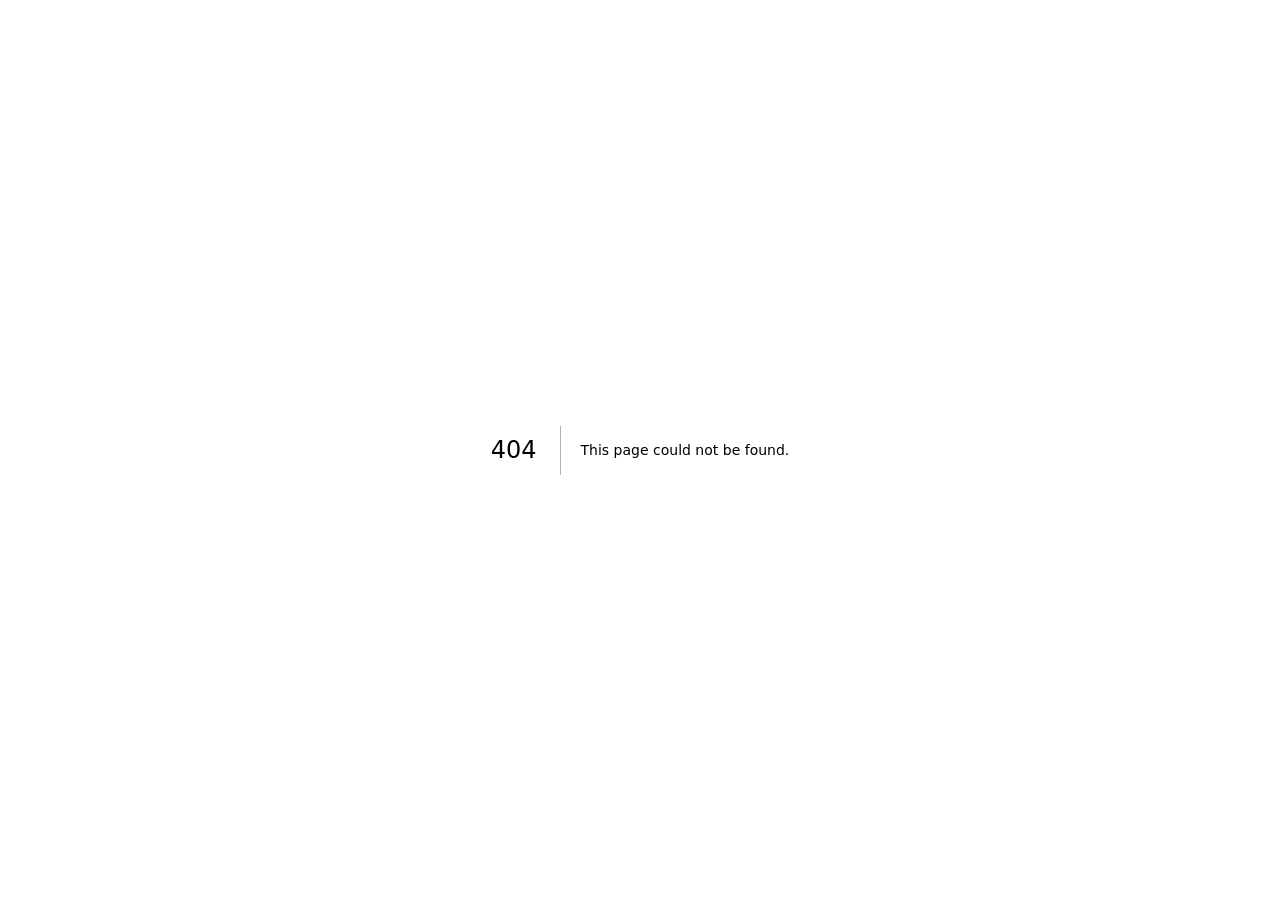
==== 404/index.html @ 69de4271 "Deploy interactive résumé" ====
<!DOCTYPE html><html lang="en" data-theme="light"><head><meta charSet="utf-8"/><meta name="viewport" content="width=device-width, initial-scale=1"/><link rel="preload" href="/_next/static/media/7b89a4fd5e90ede0-s.p.woff2" as="font" crossorigin="" type="font/woff2"/><link rel="preload" href="/_next/static/media/e4af272ccee01ff0-s.p.woff2" as="font" crossorigin="" type="font/woff2"/><link rel="stylesheet" href="/_next/static/css/f73d8d554c14982c.css" data-precedence="next"/><link rel="preload" as="script" fetchPriority="low" href="/_next/static/chunks/webpack-55fc45ac8ca52782.js"/><script src="/_next/static/chunks/fd9d1056-9f91b5e418130764.js" async=""></script><script src="/_next/static/chunks/117-70963ce3e3e3fa52.js" async=""></script><script src="/_next/static/chunks/main-app-86b498b8c8c8160e.js" async=""></script><meta name="robots" content="noindex"/><title>404: This page could not be found.</title><title>Jordan Calhoun — Solutions Engineer &amp; Full-Stack Builder</title><meta name="description" content="Jordan Calhoun builds role-based software for real businesses and takes it from the first conversation through to production."/><meta property="og:title" content="Jordan Calhoun — Solutions Engineer &amp; Full-Stack Builder"/><meta property="og:description" content="Jordan Calhoun builds role-based software for real businesses and takes it from the first conversation through to production."/><meta property="og:type" content="website"/><meta name="twitter:card" content="summary"/><meta name="twitter:title" content="Jordan Calhoun — Solutions Engineer &amp; Full-Stack Builder"/><meta name="twitter:description" content="Jordan Calhoun builds role-based software for real businesses and takes it from the first conversation through to production."/><meta name="next-size-adjust"/><script src="/_next/static/chunks/polyfills-42372ed130431b0a.js" noModule=""></script></head><body class="__variable_67a1af __variable_f367f3"><div style="font-family:system-ui,&quot;Segoe UI&quot;,Roboto,Helvetica,Arial,sans-serif,&quot;Apple Color Emoji&quot;,&quot;Segoe UI Emoji&quot;;height:100vh;text-align:center;display:flex;flex-direction:column;align-items:center;justify-content:center"><div><style>body{color:#000;background:#fff;margin:0}.next-error-h1{border-right:1px solid rgba(0,0,0,.3)}@media (prefers-color-scheme:dark){body{color:#fff;background:#000}.next-error-h1{border-right:1px solid rgba(255,255,255,.3)}}</style><h1 class="next-error-h1" style="display:inline-block;margin:0 20px 0 0;padding:0 23px 0 0;font-size:24px;font-weight:500;vertical-align:top;line-height:49px">404</h1><div style="display:inline-block"><h2 style="font-size:14px;font-weight:400;line-height:49px;margin:0">This page could not be found.</h2></div></div></div><script src="/_next/static/chunks/webpack-55fc45ac8ca52782.js" async=""></script><script>(self.__next_f=self.__next_f||[]).push([0]);self.__next_f.push([2,null])</script><script>self.__next_f.push([1,"1:HL[\"/_next/static/media/7b89a4fd5e90ede0-s.p.woff2\",\"font\",{\"crossOrigin\":\"\",\"type\":\"font/woff2\"}]\n2:HL[\"/_next/static/media/e4af272ccee01ff0-s.p.woff2\",\"font\",{\"crossOrigin\":\"\",\"type\":\"font/woff2\"}]\n3:HL[\"/_next/static/css/f73d8d554c14982c.css\",\"style\"]\n"])</script><script>self.__next_f.push([1,"4:I[2846,[],\"\"]\n6:I[4707,[],\"\"]\n7:I[6423,[],\"\"]\nd:I[1060,[],\"\"]\n8:{\"fontFamily\":\"system-ui,\\\"Segoe UI\\\",Roboto,Helvetica,Arial,sans-serif,\\\"Apple Color Emoji\\\",\\\"Segoe UI Emoji\\\"\",\"height\":\"100vh\",\"textAlign\":\"center\",\"display\":\"flex\",\"flexDirection\":\"column\",\"alignItems\":\"center\",\"justifyContent\":\"center\"}\n9:{\"display\":\"inline-block\",\"margin\":\"0 20px 0 0\",\"padding\":\"0 23px 0 0\",\"fontSize\":24,\"fontWeight\":500,\"verticalAlign\":\"top\",\"lineHeight\":\"49px\"}\na:{\"display\":\"inline-block\"}\nb:{\"fontSize\":14,\"fontWeight\":400,\"lineHeight\":\"49px\",\"margin\":0}\ne:[]\n"])</script><script>self.__next_f.push([1,"0:[\"$\",\"$L4\",null,{\"buildId\":\"U3YJPlHqftbAwOSlJdbml\",\"assetPrefix\":\"\",\"urlParts\":[\"\",\"_not-found\",\"\"],\"initialTree\":[\"\",{\"children\":[\"/_not-found\",{\"children\":[\"__PAGE__\",{}]}]},\"$undefined\",\"$undefined\",true],\"initialSeedData\":[\"\",{\"children\":[\"/_not-found\",{\"children\":[\"__PAGE__\",{},[[\"$L5\",[[\"$\",\"title\",null,{\"children\":\"404: This page could not be found.\"}],[\"$\",\"div\",null,{\"style\":{\"fontFamily\":\"system-ui,\\\"Segoe UI\\\",Roboto,Helvetica,Arial,sans-serif,\\\"Apple Color Emoji\\\",\\\"Segoe UI Emoji\\\"\",\"height\":\"100vh\",\"textAlign\":\"center\",\"display\":\"flex\",\"flexDirection\":\"column\",\"alignItems\":\"center\",\"justifyContent\":\"center\"},\"children\":[\"$\",\"div\",null,{\"children\":[[\"$\",\"style\",null,{\"dangerouslySetInnerHTML\":{\"__html\":\"body{color:#000;background:#fff;margin:0}.next-error-h1{border-right:1px solid rgba(0,0,0,.3)}@media (prefers-color-scheme:dark){body{color:#fff;background:#000}.next-error-h1{border-right:1px solid rgba(255,255,255,.3)}}\"}}],[\"$\",\"h1\",null,{\"className\":\"next-error-h1\",\"style\":{\"display\":\"inline-block\",\"margin\":\"0 20px 0 0\",\"padding\":\"0 23px 0 0\",\"fontSize\":24,\"fontWeight\":500,\"verticalAlign\":\"top\",\"lineHeight\":\"49px\"},\"children\":\"404\"}],[\"$\",\"div\",null,{\"style\":{\"display\":\"inline-block\"},\"children\":[\"$\",\"h2\",null,{\"style\":{\"fontSize\":14,\"fontWeight\":400,\"lineHeight\":\"49px\",\"margin\":0},\"children\":\"This page could not be found.\"}]}]]}]}]],null],null],null]},[null,[\"$\",\"$L6\",null,{\"parallelRouterKey\":\"children\",\"segmentPath\":[\"children\",\"/_not-found\",\"children\"],\"error\":\"$undefined\",\"errorStyles\":\"$undefined\",\"errorScripts\":\"$undefined\",\"template\":[\"$\",\"$L7\",null,{}],\"templateStyles\":\"$undefined\",\"templateScripts\":\"$undefined\",\"notFound\":\"$undefined\",\"notFoundStyles\":\"$undefined\"}]],null]},[[[[\"$\",\"link\",\"0\",{\"rel\":\"stylesheet\",\"href\":\"/_next/static/css/f73d8d554c14982c.css\",\"precedence\":\"next\",\"crossOrigin\":\"$undefined\"}]],[\"$\",\"html\",null,{\"lang\":\"en\",\"data-theme\":\"light\",\"suppressHydrationWarning\":true,\"children\":[\"$\",\"body\",null,{\"className\":\"__variable_67a1af __variable_f367f3\",\"children\":[\"$\",\"$L6\",null,{\"parallelRouterKey\":\"children\",\"segmentPath\":[\"children\"],\"error\":\"$undefined\",\"errorStyles\":\"$undefined\",\"errorScripts\":\"$undefined\",\"template\":[\"$\",\"$L7\",null,{}],\"templateStyles\":\"$undefined\",\"templateScripts\":\"$undefined\",\"notFound\":[[\"$\",\"title\",null,{\"children\":\"404: This page could not be found.\"}],[\"$\",\"div\",null,{\"style\":\"$8\",\"children\":[\"$\",\"div\",null,{\"children\":[[\"$\",\"style\",null,{\"dangerouslySetInnerHTML\":{\"__html\":\"body{color:#000;background:#fff;margin:0}.next-error-h1{border-right:1px solid rgba(0,0,0,.3)}@media (prefers-color-scheme:dark){body{color:#fff;background:#000}.next-error-h1{border-right:1px solid rgba(255,255,255,.3)}}\"}}],[\"$\",\"h1\",null,{\"className\":\"next-error-h1\",\"style\":\"$9\",\"children\":\"404\"}],[\"$\",\"div\",null,{\"style\":\"$a\",\"children\":[\"$\",\"h2\",null,{\"style\":\"$b\",\"children\":\"This page could not be found.\"}]}]]}]}]],\"notFoundStyles\":[]}]}]}]],null],null],\"couldBeIntercepted\":false,\"initialHead\":[[\"$\",\"meta\",null,{\"name\":\"robots\",\"content\":\"noindex\"}],\"$Lc\"],\"globalErrorComponent\":\"$d\",\"missingSlots\":\"$We\"}]\n"])</script><script>self.__next_f.push([1,"c:[[\"$\",\"meta\",\"0\",{\"name\":\"viewport\",\"content\":\"width=device-width, initial-scale=1\"}],[\"$\",\"meta\",\"1\",{\"charSet\":\"utf-8\"}],[\"$\",\"title\",\"2\",{\"children\":\"Jordan Calhoun — Solutions Engineer \u0026 Full-Stack Builder\"}],[\"$\",\"meta\",\"3\",{\"name\":\"description\",\"content\":\"Jordan Calhoun builds role-based software for real businesses and takes it from the first conversation through to production.\"}],[\"$\",\"meta\",\"4\",{\"property\":\"og:title\",\"content\":\"Jordan Calhoun — Solutions Engineer \u0026 Full-Stack Builder\"}],[\"$\",\"meta\",\"5\",{\"property\":\"og:description\",\"content\":\"Jordan Calhoun builds role-based software for real businesses and takes it from the first conversation through to production.\"}],[\"$\",\"meta\",\"6\",{\"property\":\"og:type\",\"content\":\"website\"}],[\"$\",\"meta\",\"7\",{\"name\":\"twitter:card\",\"content\":\"summary\"}],[\"$\",\"meta\",\"8\",{\"name\":\"twitter:title\",\"content\":\"Jordan Calhoun — Solutions Engineer \u0026 Full-Stack Builder\"}],[\"$\",\"meta\",\"9\",{\"name\":\"twitter:description\",\"content\":\"Jordan Calhoun builds role-based software for real businesses and takes it from the first conversation through to production.\"}],[\"$\",\"meta\",\"10\",{\"name\":\"next-size-adjust\"}]]\n5:null\n"])</script></body></html>
---- _next/static/css/f73d8d554c14982c.css ----
@font-face{font-family:__Cormorant_Garamond_67a1af;font-style:normal;font-weight:400;font-display:swap;src:url(/_next/static/media/393d45a2251e223a-s.woff2) format("woff2");unicode-range:u+0460-052f,u+1c80-1c8a,u+20b4,u+2de0-2dff,u+a640-a69f,u+fe2e-fe2f}@font-face{font-family:__Cormorant_Garamond_67a1af;font-style:normal;font-weight:400;font-display:swap;src:url(/_next/static/media/8715d2ed531152f4-s.woff2) format("woff2");unicode-range:u+0301,u+0400-045f,u+0490-0491,u+04b0-04b1,u+2116}@font-face{font-family:__Cormorant_Garamond_67a1af;font-style:normal;font-weight:400;font-display:swap;src:url(/_next/static/media/c48b38fe8bb532f3-s.woff2) format("woff2");unicode-range:u+0102-0103,u+0110-0111,u+0128-0129,u+0168-0169,u+01a0-01a1,u+01af-01b0,u+0300-0301,u+0303-0304,u+0308-0309,u+0323,u+0329,u+1ea0-1ef9,u+20ab}@font-face{font-family:__Cormorant_Garamond_67a1af;font-style:normal;font-weight:400;font-display:swap;src:url(/_next/static/media/48410f3df60da620-s.woff2) format("woff2");unicode-range:u+0100-02ba,u+02bd-02c5,u+02c7-02cc,u+02ce-02d7,u+02dd-02ff,u+0304,u+0308,u+0329,u+1d00-1dbf,u+1e00-1e9f,u+1ef2-1eff,u+2020,u+20a0-20ab,u+20ad-20c0,u+2113,u+2c60-2c7f,u+a720-a7ff}@font-face{font-family:__Cormorant_Garamond_67a1af;font-style:normal;font-weight:400;font-display:swap;src:url(/_next/static/media/7b89a4fd5e90ede0-s.p.woff2) format("woff2");unicode-range:u+00??,u+0131,u+0152-0153,u+02bb-02bc,u+02c6,u+02da,u+02dc,u+0304,u+0308,u+0329,u+2000-206f,u+20ac,u+2122,u+2191,u+2193,u+2212,u+2215,u+feff,u+fffd}@font-face{font-family:__Cormorant_Garamond_67a1af;font-style:normal;font-weight:500;font-display:swap;src:url(/_next/static/media/393d45a2251e223a-s.woff2) format("woff2");unicode-range:u+0460-052f,u+1c80-1c8a,u+20b4,u+2de0-2dff,u+a640-a69f,u+fe2e-fe2f}@font-face{font-family:__Cormorant_Garamond_67a1af;font-style:normal;font-weight:500;font-display:swap;src:url(/_next/static/media/8715d2ed531152f4-s.woff2) format("woff2");unicode-range:u+0301,u+0400-045f,u+0490-0491,u+04b0-04b1,u+2116}@font-face{font-family:__Cormorant_Garamond_67a1af;font-style:normal;font-weight:500;font-display:swap;src:url(/_next/static/media/c48b38fe8bb532f3-s.woff2) format("woff2");unicode-range:u+0102-0103,u+0110-0111,u+0128-0129,u+0168-0169,u+01a0-01a1,u+01af-01b0,u+0300-0301,u+0303-0304,u+0308-0309,u+0323,u+0329,u+1ea0-1ef9,u+20ab}@font-face{font-family:__Cormorant_Garamond_67a1af;font-style:normal;font-weight:500;font-display:swap;src:url(/_next/static/media/48410f3df60da620-s.woff2) format("woff2");unicode-range:u+0100-02ba,u+02bd-02c5,u+02c7-02cc,u+02ce-02d7,u+02dd-02ff,u+0304,u+0308,u+0329,u+1d00-1dbf,u+1e00-1e9f,u+1ef2-1eff,u+2020,u+20a0-20ab,u+20ad-20c0,u+2113,u+2c60-2c7f,u+a720-a7ff}@font-face{font-family:__Cormorant_Garamond_67a1af;font-style:normal;font-weight:500;font-display:swap;src:url(/_next/static/media/7b89a4fd5e90ede0-s.p.woff2) format("woff2");unicode-range:u+00??,u+0131,u+0152-0153,u+02bb-02bc,u+02c6,u+02da,u+02dc,u+0304,u+0308,u+0329,u+2000-206f,u+20ac,u+2122,u+2191,u+2193,u+2212,u+2215,u+feff,u+fffd}@font-face{font-family:__Cormorant_Garamond_67a1af;font-style:normal;font-weight:600;font-display:swap;src:url(/_next/static/media/393d45a2251e223a-s.woff2) format("woff2");unicode-range:u+0460-052f,u+1c80-1c8a,u+20b4,u+2de0-2dff,u+a640-a69f,u+fe2e-fe2f}@font-face{font-family:__Cormorant_Garamond_67a1af;font-style:normal;font-weight:600;font-display:swap;src:url(/_next/static/media/8715d2ed531152f4-s.woff2) format("woff2");unicode-range:u+0301,u+0400-045f,u+0490-0491,u+04b0-04b1,u+2116}@font-face{font-family:__Cormorant_Garamond_67a1af;font-style:normal;font-weight:600;font-display:swap;src:url(/_next/static/media/c48b38fe8bb532f3-s.woff2) format("woff2");unicode-range:u+0102-0103,u+0110-0111,u+0128-0129,u+0168-0169,u+01a0-01a1,u+01af-01b0,u+0300-0301,u+0303-0304,u+0308-0309,u+0323,u+0329,u+1ea0-1ef9,u+20ab}@font-face{font-family:__Cormorant_Garamond_67a1af;font-style:normal;font-weight:600;font-display:swap;src:url(/_next/static/media/48410f3df60da620-s.woff2) format("woff2");unicode-range:u+0100-02ba,u+02bd-02c5,u+02c7-02cc,u+02ce-02d7,u+02dd-02ff,u+0304,u+0308,u+0329,u+1d00-1dbf,u+1e00-1e9f,u+1ef2-1eff,u+2020,u+20a0-20ab,u+20ad-20c0,u+2113,u+2c60-2c7f,u+a720-a7ff}@font-face{font-family:__Cormorant_Garamond_67a1af;font-style:normal;font-weight:600;font-display:swap;src:url(/_next/static/media/7b89a4fd5e90ede0-s.p.woff2) format("woff2");unicode-range:u+00??,u+0131,u+0152-0153,u+02bb-02bc,u+02c6,u+02da,u+02dc,u+0304,u+0308,u+0329,u+2000-206f,u+20ac,u+2122,u+2191,u+2193,u+2212,u+2215,u+feff,u+fffd}@font-face{font-family:__Cormorant_Garamond_Fallback_67a1af;src:local("Times New Roman");ascent-override:95.27%;descent-override:29.59%;line-gap-override:0.00%;size-adjust:96.98%}.__className_67a1af{font-family:__Cormorant_Garamond_67a1af,__Cormorant_Garamond_Fallback_67a1af;font-style:normal}.__variable_67a1af{--font-display:"__Cormorant_Garamond_67a1af","__Cormorant_Garamond_Fallback_67a1af"}@font-face{font-family:__Inter_f367f3;font-style:normal;font-weight:100 900;font-display:swap;src:url(/_next/static/media/ba9851c3c22cd980-s.woff2) format("woff2");unicode-range:u+0460-052f,u+1c80-1c8a,u+20b4,u+2de0-2dff,u+a640-a69f,u+fe2e-fe2f}@font-face{font-family:__Inter_f367f3;font-style:normal;font-weight:100 900;font-display:swap;src:url(/_next/static/media/21350d82a1f187e9-s.woff2) format("woff2");unicode-range:u+0301,u+0400-045f,u+0490-0491,u+04b0-04b1,u+2116}@font-face{font-family:__Inter_f367f3;font-style:normal;font-weight:100 900;font-display:swap;src:url(/_next/static/media/c5fe6dc8356a8c31-s.woff2) format("woff2");unicode-range:u+1f??}@font-face{font-family:__Inter_f367f3;font-style:normal;font-weight:100 900;font-display:swap;src:url(/_next/static/media/19cfc7226ec3afaa-s.woff2) format("woff2");unicode-range:u+0370-0377,u+037a-037f,u+0384-038a,u+038c,u+038e-03a1,u+03a3-03ff}@font-face{font-family:__Inter_f367f3;font-style:normal;font-weight:100 900;font-display:swap;src:url(/_next/static/media/df0a9ae256c0569c-s.woff2) format("woff2");unicode-range:u+0102-0103,u+0110-0111,u+0128-0129,u+0168-0169,u+01a0-01a1,u+01af-01b0,u+0300-0301,u+0303-0304,u+0308-0309,u+0323,u+0329,u+1ea0-1ef9,u+20ab}@font-face{font-family:__Inter_f367f3;font-style:normal;font-weight:100 900;font-display:swap;src:url(/_next/static/media/8e9860b6e62d6359-s.woff2) format("woff2");unicode-range:u+0100-02ba,u+02bd-02c5,u+02c7-02cc,u+02ce-02d7,u+02dd-02ff,u+0304,u+0308,u+0329,u+1d00-1dbf,u+1e00-1e9f,u+1ef2-1eff,u+2020,u+20a0-20ab,u+20ad-20c0,u+2113,u+2c60-2c7f,u+a720-a7ff}@font-face{font-family:__Inter_f367f3;font-style:normal;font-weight:100 900;font-display:swap;src:url(/_next/static/media/e4af272ccee01ff0-s.p.woff2) format("woff2");unicode-range:u+00??,u+0131,u+0152-0153,u+02bb-02bc,u+02c6,u+02da,u+02dc,u+0304,u+0308,u+0329,u+2000-206f,u+20ac,u+2122,u+2191,u+2193,u+2212,u+2215,u+feff,u+fffd}@font-face{font-family:__Inter_Fallback_f367f3;src:local("Arial");ascent-override:90.49%;descent-override:22.56%;line-gap-override:0.00%;size-adjust:107.06%}.__className_f367f3{font-family:__Inter_f367f3,__Inter_Fallback_f367f3;font-style:normal}.__variable_f367f3{--font-sans:"__Inter_f367f3","__Inter_Fallback_f367f3"}:root{--font-display:Georgia,"Times New Roman",serif;--font-sans:ui-sans-serif,system-ui,sans-serif;--maxw:940px;--gutter:clamp(22px,5vw,56px)}html[data-theme=light]{--paper:#faf7f1;--raised:#fffefb;--ink:#1c1b18;--muted:#565049;--faint:#938b7f;--rule:rgba(28,27,24,.13);--rule-soft:rgba(28,27,24,.07);--accent:#8a6a3b;--accent-ink:#6e5230}html[data-theme=dark]{--paper:#14130f;--raised:#1a1814;--ink:#ece7dd;--muted:#b3aa9a;--faint:#7c7466;--rule:hsla(40,28%,90%,.15);--rule-soft:hsla(40,28%,90%,.08);--accent:#c9a86a;--accent-ink:#d8bd86}*{box-sizing:border-box}html{scroll-behavior:smooth}body{margin:0;background:var(--paper);color:var(--ink);font-family:var(--font-sans);font-size:16px;line-height:1.65;-webkit-font-smoothing:antialiased;text-rendering:optimizeLegibility;transition:background .4s ease,color .4s ease}a{color:inherit;text-decoration:none}.wrap{max-width:var(--maxw);margin:0 auto;padding:0 var(--gutter)}.eyebrow{font-size:18px;font-style:italic;letter-spacing:0;text-transform:none;color:var(--accent);margin:0 0 18px}.eyebrow,.serif{font-family:var(--font-display);font-weight:500}.reveal{opacity:0;transform:translateY(10px);animation:rise .9s cubic-bezier(.2,.7,.2,1) forwards}@keyframes rise{to{opacity:1;transform:none}}@media (prefers-reduced-motion:reduce){.reveal{animation:none;opacity:1;transform:none}html{scroll-behavior:auto}}.topbar{position:-webkit-sticky;position:sticky;top:0;z-index:60;background:color-mix(in srgb,var(--paper) 86%,transparent);-webkit-backdrop-filter:blur(10px);backdrop-filter:blur(10px);border-bottom:1px solid var(--rule-soft)}.topbar-inner{display:flex;align-items:center;justify-content:space-between;gap:16px;max-width:var(--maxw);margin:0 auto;padding:16px var(--gutter)}.brand{font-family:var(--font-display);font-size:20px;font-weight:600;letter-spacing:.01em}.brand .sep{color:var(--accent)}.topbar-actions{display:flex;align-items:center;gap:22px}.theme-toggle{cursor:pointer;background:none;border:none;color:var(--faint);font-size:12px;letter-spacing:.12em;text-transform:uppercase;padding:4px;transition:color .2s}.theme-toggle:hover{color:var(--ink)}.lensbar{display:flex;flex-wrap:wrap;align-items:baseline;gap:22px}.lens-label{font-size:11px;letter-spacing:.2em;text-transform:uppercase;color:var(--faint)}.lens-pill{position:relative;cursor:pointer;background:none;border:none;padding:2px 0;font-family:var(--font-sans);font-size:13.5px;color:var(--faint);letter-spacing:.02em;transition:color .25s}.lens-pill:hover{color:var(--muted)}.lens-pill[data-active=true]{color:var(--ink)}.lens-pill[data-active=true]:after{content:"";position:absolute;left:0;right:0;bottom:-5px;height:1.5px;background:var(--accent);border-radius:2px}.topbar .lensbar{gap:18px}.topbar .lens-pill{font-size:12.5px}section{padding:clamp(64px,9vw,104px) 0 clamp(34px,5vw,52px)}.section-kicker{font-style:italic;font-size:18px;letter-spacing:0;text-transform:none;color:var(--accent);margin:0 0 12px}.section-kicker,.section-title{font-family:var(--font-display);font-weight:500}.section-title{font-size:clamp(30px,5vw,42px);line-height:1.05;letter-spacing:-.01em;margin:0 0 14px;text-wrap:balance}.section-sub{color:var(--muted);margin:0 0 38px;max-width:60ch;font-size:16.5px}.hero{padding:clamp(70px,11vw,130px) 0 clamp(40px,7vw,70px)}.hero-name{font-size:14px;letter-spacing:.01em;color:var(--faint);margin:0 0 24px}.hero-aside{font-style:italic;font-size:clamp(16px,2vw,19px);color:var(--muted);margin:26px 0 0;max-width:52ch}.hero-aside,.hero-title{font-family:var(--font-display)}.hero-title{font-weight:500;font-size:clamp(31px,7.2vw,74px);line-height:1.04;letter-spacing:-.015em;margin:0;text-wrap:balance;overflow-wrap:break-word}.hero-title .soft{color:var(--muted);font-style:italic}.hero-lead{font-size:clamp(17px,2.2vw,20px);color:var(--muted);line-height:1.6;max-width:60ch;margin:28px 0 0}.hero-rule{height:1px;background:var(--rule);margin:40px 0 26px;max-width:320px}.hero-meta{display:flex;flex-wrap:wrap;gap:8px 26px;font-size:14px;color:var(--faint)}.hero-meta b{color:var(--ink);font-weight:500}.cta-row{display:flex;flex-wrap:wrap;gap:14px 28px;margin-top:34px}.btn,.cta-row{align-items:center}.btn{display:inline-flex;gap:9px;cursor:pointer;font-size:14px;letter-spacing:.02em;transition:color .2s,border-color .2s,background .2s,transform .15s}.btn.primary{padding:12px 24px;border:1px solid var(--ink);border-radius:2px;color:var(--paper);background:var(--ink)}.btn.primary:hover{background:var(--accent-ink);border-color:var(--accent-ink);color:#fff}.btn.ghost{padding:12px 22px;border:1px solid var(--rule);border-radius:2px;color:var(--ink)}.btn.ghost:hover{border-color:var(--ink)}.btn.text{color:var(--muted);border-bottom:1px solid var(--rule);padding-bottom:2px;border-radius:0}.btn.text:hover{color:var(--ink);border-color:var(--accent)}.skill-grid{display:grid;grid-template-columns:repeat(auto-fit,minmax(255px,1fr));grid-gap:1px;gap:1px;background:var(--rule-soft);border:1px solid var(--rule-soft)}.skill-card{background:var(--paper);padding:26px 26px 24px}.skill-card.muted h3{color:var(--faint)}.skill-card h3{font-family:var(--font-display);font-style:italic;font-size:17px;font-weight:500;letter-spacing:0;color:var(--accent);margin:0 0 14px}.chips{display:flex;flex-wrap:wrap;gap:8px 14px}.chip{font-size:14px;color:var(--muted)}.chip:before{content:"";display:inline-block;width:4px;height:4px;border-radius:50%;background:var(--accent);margin-right:9px;vertical-align:middle;opacity:.7}.proj-grid{display:grid;grid-template-columns:repeat(auto-fill,minmax(380px,1fr));grid-gap:22px;gap:22px}.proj-card{position:relative;background:var(--raised);border:1px solid var(--rule);border-radius:3px;padding:28px 28px 24px;display:flex;flex-direction:column;gap:14px;transition:border-color .25s,transform .2s,box-shadow .25s;overflow:hidden}.proj-card:before{content:"";position:absolute;top:0;left:0;right:0;height:2px;background:var(--accent);opacity:0;transition:opacity .25s}.proj-card[data-lead=true]:before{opacity:1}.proj-card[data-lead=true]{grid-column:1/-1;box-shadow:0 14px 40px rgba(28,27,24,.07)}.proj-card[data-lead=true] .proj-name{font-size:30px}@media (min-width:681px){.proj-card[data-lead=true] .proj-kicker{font-size:17px;max-width:60ch}}html[data-theme=dark] .proj-card[data-lead=true]{box-shadow:0 14px 40px rgba(0,0,0,.4)}.proj-card[data-dim=true]{opacity:.6}.proj-card:hover{border-color:var(--accent);transform:translateY(-2px)}.proj-top{display:flex;align-items:baseline;justify-content:space-between;gap:14px}.proj-name{font-weight:600;font-size:23px;line-height:1.15;letter-spacing:-.01em;margin:0}.proj-name,.proj-status{font-family:var(--font-display)}.proj-status{font-style:italic;font-size:14px;letter-spacing:0;color:var(--muted);white-space:nowrap}.proj-kicker{color:var(--muted);font-size:15px;margin:0;line-height:1.55}.proj-tags{display:flex;flex-wrap:wrap;align-items:baseline;gap:4px 0}.tag{font-size:12.5px;letter-spacing:.01em;color:var(--faint)}.tag+.tag:before{content:"·";margin:0 9px;color:var(--rule)}.tech-row .tag+.tag:before{content:"·";margin:0 8px}.proj-detail{border-top:1px solid var(--rule-soft);padding-top:18px;display:grid;grid-gap:16px;gap:16px;animation:rise .4s ease}.detail-label{font-size:10.5px;letter-spacing:.16em;text-transform:uppercase;color:var(--faint);margin-bottom:6px}.detail-text{font-size:14.5px;color:var(--ink);margin:0;line-height:1.6}.detail-text.muted{color:var(--muted)}.build-list{margin:0;padding-left:0;list-style:none;display:grid;grid-gap:9px;gap:9px}.build-list li{font-size:14.5px;color:var(--ink);line-height:1.55;padding-left:18px;position:relative}.build-list li:before{content:"";position:absolute;left:0;top:.62em;width:6px;height:1px;background:var(--accent)}.tech-row{gap:7px 8px}.proj-links,.tech-row{display:flex;flex-wrap:wrap}.proj-links{gap:18px;margin-top:2px}.proj-foot{display:flex;align-items:center;justify-content:space-between;gap:12px;margin-top:auto;padding-top:4px}.expand-btn{font-size:13px;letter-spacing:.04em;color:var(--accent-ink);background:none;border:none;cursor:pointer;padding:0;transition:color .2s}.expand-btn:hover,.link-a{color:var(--ink)}.link-a{font-size:13.5px;border-bottom:1px solid var(--accent);padding-bottom:1px;transition:color .2s}.link-a:hover{color:var(--accent-ink)}.loom-slot{border:1px dashed var(--rule);border-radius:3px;padding:16px;font-size:13px;color:var(--faint);text-align:center;font-style:italic}.proof{display:grid;grid-template-columns:repeat(auto-fit,minmax(240px,1fr));grid-gap:1px;gap:1px;background:var(--rule-soft);border:1px solid var(--rule-soft)}.proof-item{background:var(--paper);padding:20px 22px;font-size:15px;color:var(--ink)}.proof-item:before{content:"—";color:var(--accent);margin-right:10px}.sec-card{margin-top:34px;border:1px solid var(--rule);border-radius:3px;background:var(--raised);padding:30px;display:grid;grid-gap:14px;gap:14px}.sec-card h3{font-family:var(--font-display);font-weight:600;font-size:24px;margin:0}.contact-card{text-align:center;padding:clamp(40px,7vw,72px) 0 0;border-top:1px solid var(--rule)}.contact-card h2{font-family:var(--font-display);font-weight:500;font-size:clamp(28px,5vw,44px);margin:0 0 12px;letter-spacing:-.01em}.contact-card p{color:var(--muted);margin:0 0 30px;font-size:17px}.dl-row{display:flex;flex-wrap:wrap;gap:14px 18px;justify-content:center;align-items:center}footer{padding:40px 0 60px;text-align:center;color:var(--faint);font-size:13px;letter-spacing:.04em;border-top:1px solid var(--rule-soft)}@media (max-width:680px){.proj-grid{grid-template-columns:1fr}.hero-meta{gap:6px 18px}.topbar .lensbar{display:none}.topbar-actions{gap:0}}
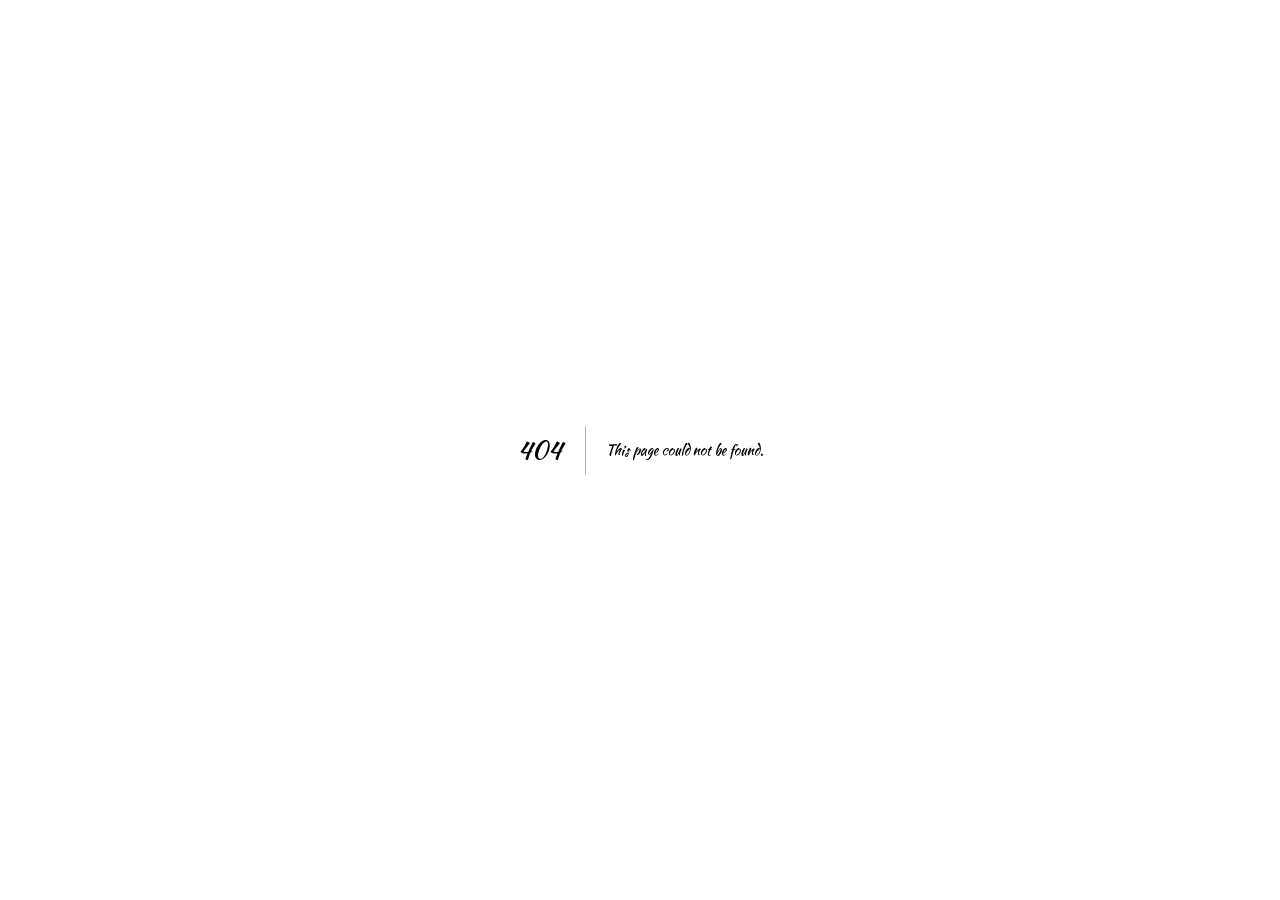
==== commit 1afe0e77: "Deploy interactive résumé" ====
--- a/404/index.html
+++ b/404/index.html
@@ -1 +1 @@
-<!DOCTYPE html><html lang="en" data-theme="light"><head><meta charSet="utf-8"/><meta name="viewport" content="width=device-width, initial-scale=1"/><link rel="preload" href="/_next/static/media/7b89a4fd5e90ede0-s.p.woff2" as="font" crossorigin="" type="font/woff2"/><link rel="preload" href="/_next/static/media/e4af272ccee01ff0-s.p.woff2" as="font" crossorigin="" type="font/woff2"/><link rel="stylesheet" href="/_next/static/css/f73d8d554c14982c.css" data-precedence="next"/><link rel="preload" as="script" fetchPriority="low" href="/_next/static/chunks/webpack-55fc45ac8ca52782.js"/><script src="/_next/static/chunks/fd9d1056-9f91b5e418130764.js" async=""></script><script src="/_next/static/chunks/117-70963ce3e3e3fa52.js" async=""></script><script src="/_next/static/chunks/main-app-86b498b8c8c8160e.js" async=""></script><meta name="robots" content="noindex"/><title>404: This page could not be found.</title><title>Jordan Calhoun — Solutions Engineer &amp; Full-Stack Builder</title><meta name="description" content="Jordan Calhoun builds role-based software for real businesses and takes it from the first conversation through to production."/><meta property="og:title" content="Jordan Calhoun — Solutions Engineer &amp; Full-Stack Builder"/><meta property="og:description" content="Jordan Calhoun builds role-based software for real businesses and takes it from the first conversation through to production."/><meta property="og:type" content="website"/><meta name="twitter:card" content="summary"/><meta name="twitter:title" content="Jordan Calhoun — Solutions Engineer &amp; Full-Stack Builder"/><meta name="twitter:description" content="Jordan Calhoun builds role-based software for real businesses and takes it from the first conversation through to production."/><meta name="next-size-adjust"/><script src="/_next/static/chunks/polyfills-42372ed130431b0a.js" noModule=""></script></head><body class="__variable_67a1af __variable_f367f3"><div style="font-family:system-ui,&quot;Segoe UI&quot;,Roboto,Helvetica,Arial,sans-serif,&quot;Apple Color Emoji&quot;,&quot;Segoe UI Emoji&quot;;height:100vh;text-align:center;display:flex;flex-direction:column;align-items:center;justify-content:center"><div><style>body{color:#000;background:#fff;margin:0}.next-error-h1{border-right:1px solid rgba(0,0,0,.3)}@media (prefers-color-scheme:dark){body{color:#fff;background:#000}.next-error-h1{border-right:1px solid rgba(255,255,255,.3)}}</style><h1 class="next-error-h1" style="display:inline-block;margin:0 20px 0 0;padding:0 23px 0 0;font-size:24px;font-weight:500;vertical-align:top;line-height:49px">404</h1><div style="display:inline-block"><h2 style="font-size:14px;font-weight:400;line-height:49px;margin:0">This page could not be found.</h2></div></div></div><script src="/_next/static/chunks/webpack-55fc45ac8ca52782.js" async=""></script><script>(self.__next_f=self.__next_f||[]).push([0]);self.__next_f.push([2,null])</script><script>self.__next_f.push([1,"1:HL[\"/_next/static/media/7b89a4fd5e90ede0-s.p.woff2\",\"font\",{\"crossOrigin\":\"\",\"type\":\"font/woff2\"}]\n2:HL[\"/_next/static/media/e4af272ccee01ff0-s.p.woff2\",\"font\",{\"crossOrigin\":\"\",\"type\":\"font/woff2\"}]\n3:HL[\"/_next/static/css/f73d8d554c14982c.css\",\"style\"]\n"])</script><script>self.__next_f.push([1,"4:I[2846,[],\"\"]\n6:I[4707,[],\"\"]\n7:I[6423,[],\"\"]\nd:I[1060,[],\"\"]\n8:{\"fontFamily\":\"system-ui,\\\"Segoe UI\\\",Roboto,Helvetica,Arial,sans-serif,\\\"Apple Color Emoji\\\",\\\"Segoe UI Emoji\\\"\",\"height\":\"100vh\",\"textAlign\":\"center\",\"display\":\"flex\",\"flexDirection\":\"column\",\"alignItems\":\"center\",\"justifyContent\":\"center\"}\n9:{\"display\":\"inline-block\",\"margin\":\"0 20px 0 0\",\"padding\":\"0 23px 0 0\",\"fontSize\":24,\"fontWeight\":500,\"verticalAlign\":\"top\",\"lineHeight\":\"49px\"}\na:{\"display\":\"inline-block\"}\nb:{\"fontSize\":14,\"fontWeight\":400,\"lineHeight\":\"49px\",\"margin\":0}\ne:[]\n"])</script><script>self.__next_f.push([1,"0:[\"$\",\"$L4\",null,{\"buildId\":\"U3YJPlHqftbAwOSlJdbml\",\"assetPrefix\":\"\",\"urlParts\":[\"\",\"_not-found\",\"\"],\"initialTree\":[\"\",{\"children\":[\"/_not-found\",{\"children\":[\"__PAGE__\",{}]}]},\"$undefined\",\"$undefined\",true],\"initialSeedData\":[\"\",{\"children\":[\"/_not-found\",{\"children\":[\"__PAGE__\",{},[[\"$L5\",[[\"$\",\"title\",null,{\"children\":\"404: This page could not be found.\"}],[\"$\",\"div\",null,{\"style\":{\"fontFamily\":\"system-ui,\\\"Segoe UI\\\",Roboto,Helvetica,Arial,sans-serif,\\\"Apple Color Emoji\\\",\\\"Segoe UI Emoji\\\"\",\"height\":\"100vh\",\"textAlign\":\"center\",\"display\":\"flex\",\"flexDirection\":\"column\",\"alignItems\":\"center\",\"justifyContent\":\"center\"},\"children\":[\"$\",\"div\",null,{\"children\":[[\"$\",\"style\",null,{\"dangerouslySetInnerHTML\":{\"__html\":\"body{color:#000;background:#fff;margin:0}.next-error-h1{border-right:1px solid rgba(0,0,0,.3)}@media (prefers-color-scheme:dark){body{color:#fff;background:#000}.next-error-h1{border-right:1px solid rgba(255,255,255,.3)}}\"}}],[\"$\",\"h1\",null,{\"className\":\"next-error-h1\",\"style\":{\"display\":\"inline-block\",\"margin\":\"0 20px 0 0\",\"padding\":\"0 23px 0 0\",\"fontSize\":24,\"fontWeight\":500,\"verticalAlign\":\"top\",\"lineHeight\":\"49px\"},\"children\":\"404\"}],[\"$\",\"div\",null,{\"style\":{\"display\":\"inline-block\"},\"children\":[\"$\",\"h2\",null,{\"style\":{\"fontSize\":14,\"fontWeight\":400,\"lineHeight\":\"49px\",\"margin\":0},\"children\":\"This page could not be found.\"}]}]]}]}]],null],null],null]},[null,[\"$\",\"$L6\",null,{\"parallelRouterKey\":\"children\",\"segmentPath\":[\"children\",\"/_not-found\",\"children\"],\"error\":\"$undefined\",\"errorStyles\":\"$undefined\",\"errorScripts\":\"$undefined\",\"template\":[\"$\",\"$L7\",null,{}],\"templateStyles\":\"$undefined\",\"templateScripts\":\"$undefined\",\"notFound\":\"$undefined\",\"notFoundStyles\":\"$undefined\"}]],null]},[[[[\"$\",\"link\",\"0\",{\"rel\":\"stylesheet\",\"href\":\"/_next/static/css/f73d8d554c14982c.css\",\"precedence\":\"next\",\"crossOrigin\":\"$undefined\"}]],[\"$\",\"html\",null,{\"lang\":\"en\",\"data-theme\":\"light\",\"suppressHydrationWarning\":true,\"children\":[\"$\",\"body\",null,{\"className\":\"__variable_67a1af __variable_f367f3\",\"children\":[\"$\",\"$L6\",null,{\"parallelRouterKey\":\"children\",\"segmentPath\":[\"children\"],\"error\":\"$undefined\",\"errorStyles\":\"$undefined\",\"errorScripts\":\"$undefined\",\"template\":[\"$\",\"$L7\",null,{}],\"templateStyles\":\"$undefined\",\"templateScripts\":\"$undefined\",\"notFound\":[[\"$\",\"title\",null,{\"children\":\"404: This page could not be found.\"}],[\"$\",\"div\",null,{\"style\":\"$8\",\"children\":[\"$\",\"div\",null,{\"children\":[[\"$\",\"style\",null,{\"dangerouslySetInnerHTML\":{\"__html\":\"body{color:#000;background:#fff;margin:0}.next-error-h1{border-right:1px solid rgba(0,0,0,.3)}@media (prefers-color-scheme:dark){body{color:#fff;background:#000}.next-error-h1{border-right:1px solid rgba(255,255,255,.3)}}\"}}],[\"$\",\"h1\",null,{\"className\":\"next-error-h1\",\"style\":\"$9\",\"children\":\"404\"}],[\"$\",\"div\",null,{\"style\":\"$a\",\"children\":[\"$\",\"h2\",null,{\"style\":\"$b\",\"children\":\"This page could not be found.\"}]}]]}]}]],\"notFoundStyles\":[]}]}]}]],null],null],\"couldBeIntercepted\":false,\"initialHead\":[[\"$\",\"meta\",null,{\"name\":\"robots\",\"content\":\"noindex\"}],\"$Lc\"],\"globalErrorComponent\":\"$d\",\"missingSlots\":\"$We\"}]\n"])</script><script>self.__next_f.push([1,"c:[[\"$\",\"meta\",\"0\",{\"name\":\"viewport\",\"content\":\"width=device-width, initial-scale=1\"}],[\"$\",\"meta\",\"1\",{\"charSet\":\"utf-8\"}],[\"$\",\"title\",\"2\",{\"children\":\"Jordan Calhoun — Solutions Engineer \u0026 Full-Stack Builder\"}],[\"$\",\"meta\",\"3\",{\"name\":\"description\",\"content\":\"Jordan Calhoun builds role-based software for real businesses and takes it from the first conversation through to production.\"}],[\"$\",\"meta\",\"4\",{\"property\":\"og:title\",\"content\":\"Jordan Calhoun — Solutions Engineer \u0026 Full-Stack Builder\"}],[\"$\",\"meta\",\"5\",{\"property\":\"og:description\",\"content\":\"Jordan Calhoun builds role-based software for real businesses and takes it from the first conversation through to production.\"}],[\"$\",\"meta\",\"6\",{\"property\":\"og:type\",\"content\":\"website\"}],[\"$\",\"meta\",\"7\",{\"name\":\"twitter:card\",\"content\":\"summary\"}],[\"$\",\"meta\",\"8\",{\"name\":\"twitter:title\",\"content\":\"Jordan Calhoun — Solutions Engineer \u0026 Full-Stack Builder\"}],[\"$\",\"meta\",\"9\",{\"name\":\"twitter:description\",\"content\":\"Jordan Calhoun builds role-based software for real businesses and takes it from the first conversation through to production.\"}],[\"$\",\"meta\",\"10\",{\"name\":\"next-size-adjust\"}]]\n5:null\n"])</script></body></html>+<!DOCTYPE html><html lang="en" data-theme="dark"><head><meta charSet="utf-8"/><meta name="viewport" content="width=device-width, initial-scale=1"/><link rel="preload" href="/_next/static/media/3667c091265cf81b-s.p.woff2" as="font" crossorigin="" type="font/woff2"/><link rel="preload" href="/_next/static/media/437e5f23c97e320c-s.p.woff2" as="font" crossorigin="" type="font/woff2"/><link rel="preload" href="/_next/static/media/5fb5c05ff73c0616-s.p.woff2" as="font" crossorigin="" type="font/woff2"/><link rel="preload" href="/_next/static/media/61d96c4884191721-s.p.woff2" as="font" crossorigin="" type="font/woff2"/><link rel="preload" href="/_next/static/media/b0bb26939bb40fdb-s.p.woff2" as="font" crossorigin="" type="font/woff2"/><link rel="preload" href="/_next/static/media/c214ffb7f5362987-s.p.woff2" as="font" crossorigin="" type="font/woff2"/><link rel="preload" href="/_next/static/media/da522a9b642f99ae-s.p.woff2" as="font" crossorigin="" type="font/woff2"/><link rel="preload" href="/_next/static/media/e4af272ccee01ff0-s.p.woff2" as="font" crossorigin="" type="font/woff2"/><link rel="preload" href="/_next/static/media/e6df576ec67d906e-s.p.woff2" as="font" crossorigin="" type="font/woff2"/><link rel="stylesheet" href="/_next/static/css/db57eda06e2c948d.css" data-precedence="next"/><link rel="preload" as="script" fetchPriority="low" href="/_next/static/chunks/webpack-c733d74ccba2058a.js"/><script src="/_next/static/chunks/fd9d1056-87da80e0c187477b.js" async=""></script><script src="/_next/static/chunks/117-010855622abcac0d.js" async=""></script><script src="/_next/static/chunks/main-app-86b498b8c8c8160e.js" async=""></script><meta name="robots" content="noindex"/><title>404: This page could not be found.</title><title>Jordan Calhoun, Full-stack software developer</title><meta name="description" content="Three live apps, built and shipped solo. The portal one company runs every day drafts a day of paperwork in 51 seconds."/><meta property="og:title" content="Jordan Calhoun, Full-stack software developer"/><meta property="og:description" content="Three live apps, built and shipped solo. The portal one company runs every day drafts a day of paperwork in 51 seconds."/><meta property="og:type" content="website"/><meta name="twitter:card" content="summary"/><meta name="twitter:title" content="Jordan Calhoun, Full-stack software developer"/><meta name="twitter:description" content="Three live apps, built and shipped solo. The portal one company runs every day drafts a day of paperwork in 51 seconds."/><meta name="next-size-adjust"/><script src="/_next/static/chunks/polyfills-42372ed130431b0a.js" noModule=""></script></head><body class="__variable_9e6479 __variable_c393a4 __variable_20a377 __variable_6887cf __variable_f367f3 __variable_fc41db"><div style="font-family:system-ui,&quot;Segoe UI&quot;,Roboto,Helvetica,Arial,sans-serif,&quot;Apple Color Emoji&quot;,&quot;Segoe UI Emoji&quot;;height:100vh;text-align:center;display:flex;flex-direction:column;align-items:center;justify-content:center"><div><style>body{color:#000;background:#fff;margin:0}.next-error-h1{border-right:1px solid rgba(0,0,0,.3)}@media (prefers-color-scheme:dark){body{color:#fff;background:#000}.next-error-h1{border-right:1px solid rgba(255,255,255,.3)}}</style><h1 class="next-error-h1" style="display:inline-block;margin:0 20px 0 0;padding:0 23px 0 0;font-size:24px;font-weight:500;vertical-align:top;line-height:49px">404</h1><div style="display:inline-block"><h2 style="font-size:14px;font-weight:400;line-height:49px;margin:0">This page could not be found.</h2></div></div></div><script src="/_next/static/chunks/webpack-c733d74ccba2058a.js" async=""></script><script>(self.__next_f=self.__next_f||[]).push([0]);self.__next_f.push([2,null])</script><script>self.__next_f.push([1,"1:HL[\"/_next/static/media/3667c091265cf81b-s.p.woff2\",\"font\",{\"crossOrigin\":\"\",\"type\":\"font/woff2\"}]\n2:HL[\"/_next/static/media/437e5f23c97e320c-s.p.woff2\",\"font\",{\"crossOrigin\":\"\",\"type\":\"font/woff2\"}]\n3:HL[\"/_next/static/media/5fb5c05ff73c0616-s.p.woff2\",\"font\",{\"crossOrigin\":\"\",\"type\":\"font/woff2\"}]\n4:HL[\"/_next/static/media/61d96c4884191721-s.p.woff2\",\"font\",{\"crossOrigin\":\"\",\"type\":\"font/woff2\"}]\n5:HL[\"/_next/static/media/b0bb26939bb40fdb-s.p.woff2\",\"font\",{\"crossOrigin\":\"\",\"type\":\"font/woff2\"}]\n6:HL[\"/_next/static/media/c214ffb7f5362987-s.p.woff2\",\"font\",{\"crossOrigin\":\"\",\"type\":\"font/woff2\"}]\n7:HL[\"/_next/static/media/da522a9b642f99ae-s.p.woff2\",\"font\",{\"crossOrigin\":\"\",\"type\":\"font/woff2\"}]\n8:HL[\"/_next/static/media/e4af272ccee01ff0-s.p.woff2\",\"font\",{\"crossOrigin\":\"\",\"type\":\"font/woff2\"}]\n9:HL[\"/_next/static/media/e6df576ec67d906e-s.p.woff2\",\"font\",{\"crossOrigin\":\"\",\"type\":\"font/woff2\"}]\na:HL[\"/_next/static/css/db57eda06e2c948d.css\",\"style\"]\n"])</script><script>self.__next_f.push([1,"b:I[2846,[],\"\"]\nd:I[4707,[],\"\"]\ne:I[6423,[],\"\"]\n14:I[1060,[],\"\"]\nf:{\"fontFamily\":\"system-ui,\\\"Segoe UI\\\",Roboto,Helvetica,Arial,sans-serif,\\\"Apple Color Emoji\\\",\\\"Segoe UI Emoji\\\"\",\"height\":\"100vh\",\"textAlign\":\"center\",\"display\":\"flex\",\"flexDirection\":\"column\",\"alignItems\":\"center\",\"justifyContent\":\"center\"}\n10:{\"display\":\"inline-block\",\"margin\":\"0 20px 0 0\",\"padding\":\"0 23px 0 0\",\"fontSize\":24,\"fontWeight\":500,\"verticalAlign\":\"top\",\"lineHeight\":\"49px\"}\n11:{\"display\":\"inline-block\"}\n12:{\"fontSize\":14,\"fontWeight\":400,\"lineHeight\":\"49px\",\"margin\":0}\n15:[]\n"])</script><script>self.__next_f.push([1,"0:[\"$\",\"$Lb\",null,{\"buildId\":\"6NeMoi0MU0OgG-pRlHoOR\",\"assetPrefix\":\"\",\"urlParts\":[\"\",\"_not-found\",\"\"],\"initialTree\":[\"\",{\"children\":[\"/_not-found\",{\"children\":[\"__PAGE__\",{}]}]},\"$undefined\",\"$undefined\",true],\"initialSeedData\":[\"\",{\"children\":[\"/_not-found\",{\"children\":[\"__PAGE__\",{},[[\"$Lc\",[[\"$\",\"title\",null,{\"children\":\"404: This page could not be found.\"}],[\"$\",\"div\",null,{\"style\":{\"fontFamily\":\"system-ui,\\\"Segoe UI\\\",Roboto,Helvetica,Arial,sans-serif,\\\"Apple Color Emoji\\\",\\\"Segoe UI Emoji\\\"\",\"height\":\"100vh\",\"textAlign\":\"center\",\"display\":\"flex\",\"flexDirection\":\"column\",\"alignItems\":\"center\",\"justifyContent\":\"center\"},\"children\":[\"$\",\"div\",null,{\"children\":[[\"$\",\"style\",null,{\"dangerouslySetInnerHTML\":{\"__html\":\"body{color:#000;background:#fff;margin:0}.next-error-h1{border-right:1px solid rgba(0,0,0,.3)}@media (prefers-color-scheme:dark){body{color:#fff;background:#000}.next-error-h1{border-right:1px solid rgba(255,255,255,.3)}}\"}}],[\"$\",\"h1\",null,{\"className\":\"next-error-h1\",\"style\":{\"display\":\"inline-block\",\"margin\":\"0 20px 0 0\",\"padding\":\"0 23px 0 0\",\"fontSize\":24,\"fontWeight\":500,\"verticalAlign\":\"top\",\"lineHeight\":\"49px\"},\"children\":\"404\"}],[\"$\",\"div\",null,{\"style\":{\"display\":\"inline-block\"},\"children\":[\"$\",\"h2\",null,{\"style\":{\"fontSize\":14,\"fontWeight\":400,\"lineHeight\":\"49px\",\"margin\":0},\"children\":\"This page could not be found.\"}]}]]}]}]],null],null],null]},[null,[\"$\",\"$Ld\",null,{\"parallelRouterKey\":\"children\",\"segmentPath\":[\"children\",\"/_not-found\",\"children\"],\"error\":\"$undefined\",\"errorStyles\":\"$undefined\",\"errorScripts\":\"$undefined\",\"template\":[\"$\",\"$Le\",null,{}],\"templateStyles\":\"$undefined\",\"templateScripts\":\"$undefined\",\"notFound\":\"$undefined\",\"notFoundStyles\":\"$undefined\"}]],null]},[[[[\"$\",\"link\",\"0\",{\"rel\":\"stylesheet\",\"href\":\"/_next/static/css/db57eda06e2c948d.css\",\"precedence\":\"next\",\"crossOrigin\":\"$undefined\"}]],[\"$\",\"html\",null,{\"lang\":\"en\",\"data-theme\":\"dark\",\"suppressHydrationWarning\":true,\"children\":[\"$\",\"body\",null,{\"className\":\"__variable_9e6479 __variable_c393a4 __variable_20a377 __variable_6887cf __variable_f367f3 __variable_fc41db\",\"children\":[\"$\",\"$Ld\",null,{\"parallelRouterKey\":\"children\",\"segmentPath\":[\"children\"],\"error\":\"$undefined\",\"errorStyles\":\"$undefined\",\"errorScripts\":\"$undefined\",\"template\":[\"$\",\"$Le\",null,{}],\"templateStyles\":\"$undefined\",\"templateScripts\":\"$undefined\",\"notFound\":[[\"$\",\"title\",null,{\"children\":\"404: This page could not be found.\"}],[\"$\",\"div\",null,{\"style\":\"$f\",\"children\":[\"$\",\"div\",null,{\"children\":[[\"$\",\"style\",null,{\"dangerouslySetInnerHTML\":{\"__html\":\"body{color:#000;background:#fff;margin:0}.next-error-h1{border-right:1px solid rgba(0,0,0,.3)}@media (prefers-color-scheme:dark){body{color:#fff;background:#000}.next-error-h1{border-right:1px solid rgba(255,255,255,.3)}}\"}}],[\"$\",\"h1\",null,{\"className\":\"next-error-h1\",\"style\":\"$10\",\"children\":\"404\"}],[\"$\",\"div\",null,{\"style\":\"$11\",\"children\":[\"$\",\"h2\",null,{\"style\":\"$12\",\"children\":\"This page could not be found.\"}]}]]}]}]],\"notFoundStyles\":[]}]}]}]],null],null],\"couldBeIntercepted\":false,\"initialHead\":[[\"$\",\"meta\",null,{\"name\":\"robots\",\"content\":\"noindex\"}],\"$L13\"],\"globalErrorComponent\":\"$14\",\"missingSlots\":\"$W15\"}]\n"])</script><script>self.__next_f.push([1,"13:[[\"$\",\"meta\",\"0\",{\"name\":\"viewport\",\"content\":\"width=device-width, initial-scale=1\"}],[\"$\",\"meta\",\"1\",{\"charSet\":\"utf-8\"}],[\"$\",\"title\",\"2\",{\"children\":\"Jordan Calhoun, Full-stack software developer\"}],[\"$\",\"meta\",\"3\",{\"name\":\"description\",\"content\":\"Three live apps, built and shipped solo. The portal one company runs every day drafts a day of paperwork in 51 seconds.\"}],[\"$\",\"meta\",\"4\",{\"property\":\"og:title\",\"content\":\"Jordan Calhoun, Full-stack software developer\"}],[\"$\",\"meta\",\"5\",{\"property\":\"og:description\",\"content\":\"Three live apps, built and shipped solo. The portal one company runs every day drafts a day of paperwork in 51 seconds.\"}],[\"$\",\"meta\",\"6\",{\"property\":\"og:type\",\"content\":\"website\"}],[\"$\",\"meta\",\"7\",{\"name\":\"twitter:card\",\"content\":\"summary\"}],[\"$\",\"meta\",\"8\",{\"name\":\"twitter:title\",\"content\":\"Jordan Calhoun, Full-stack software developer\"}],[\"$\",\"meta\",\"9\",{\"name\":\"twitter:description\",\"content\":\"Three live apps, built and shipped solo. The portal one company runs every day drafts a day of paperwork in 51 seconds.\"}],[\"$\",\"meta\",\"10\",{\"name\":\"next-size-adjust\"}]]\nc:null\n"])</script></body></html>
--- a/_next/static/css/db57eda06e2c948d.css
+++ b/_next/static/css/db57eda06e2c948d.css
@@ -0,0 +1 @@
+@font-face{font-family:__Archivo_9e6479;font-style:italic;font-weight:100 900;font-stretch:62% 125%;font-display:swap;src:url(/_next/static/media/69bc46473dfaa9fa-s.woff2) format("woff2");unicode-range:u+0102-0103,u+0110-0111,u+0128-0129,u+0168-0169,u+01a0-01a1,u+01af-01b0,u+0300-0301,u+0303-0304,u+0308-0309,u+0323,u+0329,u+1ea0-1ef9,u+20ab}@font-face{font-family:__Archivo_9e6479;font-style:italic;font-weight:100 900;font-stretch:62% 125%;font-display:swap;src:url(/_next/static/media/bf12ccbafdbe00b7-s.woff2) format("woff2");unicode-range:u+0100-02ba,u+02bd-02c5,u+02c7-02cc,u+02ce-02d7,u+02dd-02ff,u+0304,u+0308,u+0329,u+1d00-1dbf,u+1e00-1e9f,u+1ef2-1eff,u+2020,u+20a0-20ab,u+20ad-20c0,u+2113,u+2c60-2c7f,u+a720-a7ff}@font-face{font-family:__Archivo_9e6479;font-style:italic;font-weight:100 900;font-stretch:62% 125%;font-display:swap;src:url(/_next/static/media/da522a9b642f99ae-s.p.woff2) format("woff2");unicode-range:u+00??,u+0131,u+0152-0153,u+02bb-02bc,u+02c6,u+02da,u+02dc,u+0304,u+0308,u+0329,u+2000-206f,u+20ac,u+2122,u+2191,u+2193,u+2212,u+2215,u+feff,u+fffd}@font-face{font-family:__Archivo_9e6479;font-style:normal;font-weight:100 900;font-stretch:62% 125%;font-display:swap;src:url(/_next/static/media/8a053b136321ec99-s.woff2) format("woff2");unicode-range:u+0102-0103,u+0110-0111,u+0128-0129,u+0168-0169,u+01a0-01a1,u+01af-01b0,u+0300-0301,u+0303-0304,u+0308-0309,u+0323,u+0329,u+1ea0-1ef9,u+20ab}@font-face{font-family:__Archivo_9e6479;font-style:normal;font-weight:100 900;font-stretch:62% 125%;font-display:swap;src:url(/_next/static/media/2a8fe189f1a8dd0c-s.woff2) format("woff2");unicode-range:u+0100-02ba,u+02bd-02c5,u+02c7-02cc,u+02ce-02d7,u+02dd-02ff,u+0304,u+0308,u+0329,u+1d00-1dbf,u+1e00-1e9f,u+1ef2-1eff,u+2020,u+20a0-20ab,u+20ad-20c0,u+2113,u+2c60-2c7f,u+a720-a7ff}@font-face{font-family:__Archivo_9e6479;font-style:normal;font-weight:100 900;font-stretch:62% 125%;font-display:swap;src:url(/_next/static/media/c214ffb7f5362987-s.p.woff2) format("woff2");unicode-range:u+00??,u+0131,u+0152-0153,u+02bb-02bc,u+02c6,u+02da,u+02dc,u+0304,u+0308,u+0329,u+2000-206f,u+20ac,u+2122,u+2191,u+2193,u+2212,u+2215,u+feff,u+fffd}@font-face{font-family:__Archivo_Fallback_9e6479;src:local("Arial");ascent-override:88.96%;descent-override:21.28%;line-gap-override:0.00%;size-adjust:98.70%}.__className_9e6479{font-family:__Archivo_9e6479,__Archivo_Fallback_9e6479}.__variable_9e6479{--font-display:"__Archivo_9e6479","__Archivo_Fallback_9e6479"}@font-face{font-family:__Kaushan_Script_c393a4;font-style:normal;font-weight:400;font-display:swap;src:url(/_next/static/media/25a54a5e2b29b921-s.woff2) format("woff2");unicode-range:u+0100-02ba,u+02bd-02c5,u+02c7-02cc,u+02ce-02d7,u+02dd-02ff,u+0304,u+0308,u+0329,u+1d00-1dbf,u+1e00-1e9f,u+1ef2-1eff,u+2020,u+20a0-20ab,u+20ad-20c0,u+2113,u+2c60-2c7f,u+a720-a7ff}@font-face{font-family:__Kaushan_Script_c393a4;font-style:normal;font-weight:400;font-display:swap;src:url(/_next/static/media/e6df576ec67d906e-s.p.woff2) format("woff2");unicode-range:u+00??,u+0131,u+0152-0153,u+02bb-02bc,u+02c6,u+02da,u+02dc,u+0304,u+0308,u+0329,u+2000-206f,u+20ac,u+2122,u+2191,u+2193,u+2212,u+2215,u+feff,u+fffd}@font-face{font-family:__Kaushan_Script_Fallback_c393a4;src:local("Arial");ascent-override:120.51%;descent-override:40.80%;line-gap-override:0.00%;size-adjust:89.95%}.__className_c393a4{font-family:__Kaushan_Script_c393a4,__Kaushan_Script_Fallback_c393a4;font-weight:400;font-style:normal}.__variable_c393a4{--font-script:"__Kaushan_Script_c393a4","__Kaushan_Script_Fallback_c393a4"}@font-face{font-family:__Barlow_Condensed_20a377;font-style:normal;font-weight:500;font-display:swap;src:url(/_next/static/media/5de5dda68c9a1053-s.woff2) format("woff2");unicode-range:u+0102-0103,u+0110-0111,u+0128-0129,u+0168-0169,u+01a0-01a1,u+01af-01b0,u+0300-0301,u+0303-0304,u+0308-0309,u+0323,u+0329,u+1ea0-1ef9,u+20ab}@font-face{font-family:__Barlow_Condensed_20a377;font-style:normal;font-weight:500;font-display:swap;src:url(/_next/static/media/ac44098818d287e8-s.woff2) format("woff2");unicode-range:u+0100-02ba,u+02bd-02c5,u+02c7-02cc,u+02ce-02d7,u+02dd-02ff,u+0304,u+0308,u+0329,u+1d00-1dbf,u+1e00-1e9f,u+1ef2-1eff,u+2020,u+20a0-20ab,u+20ad-20c0,u+2113,u+2c60-2c7f,u+a720-a7ff}@font-face{font-family:__Barlow_Condensed_20a377;font-style:normal;font-weight:500;font-display:swap;src:url(/_next/static/media/3667c091265cf81b-s.p.woff2) format("woff2");unicode-range:u+00??,u+0131,u+0152-0153,u+02bb-02bc,u+02c6,u+02da,u+02dc,u+0304,u+0308,u+0329,u+2000-206f,u+20ac,u+2122,u+2191,u+2193,u+2212,u+2215,u+feff,u+fffd}@font-face{font-family:__Barlow_Condensed_20a377;font-style:normal;font-weight:600;font-display:swap;src:url(/_next/static/media/d6e015f239232eb3-s.woff2) format("woff2");unicode-range:u+0102-0103,u+0110-0111,u+0128-0129,u+0168-0169,u+01a0-01a1,u+01af-01b0,u+0300-0301,u+0303-0304,u+0308-0309,u+0323,u+0329,u+1ea0-1ef9,u+20ab}@font-face{font-family:__Barlow_Condensed_20a377;font-style:normal;font-weight:600;font-display:swap;src:url(/_next/static/media/55b35d87b6156eea-s.woff2) format("woff2");unicode-range:u+0100-02ba,u+02bd-02c5,u+02c7-02cc,u+02ce-02d7,u+02dd-02ff,u+0304,u+0308,u+0329,u+1d00-1dbf,u+1e00-1e9f,u+1ef2-1eff,u+2020,u+20a0-20ab,u+20ad-20c0,u+2113,u+2c60-2c7f,u+a720-a7ff}@font-face{font-family:__Barlow_Condensed_20a377;font-style:normal;font-weight:600;font-display:swap;src:url(/_next/static/media/5fb5c05ff73c0616-s.p.woff2) format("woff2");unicode-range:u+00??,u+0131,u+0152-0153,u+02bb-02bc,u+02c6,u+02da,u+02dc,u+0304,u+0308,u+0329,u+2000-206f,u+20ac,u+2122,u+2191,u+2193,u+2212,u+2215,u+feff,u+fffd}@font-face{font-family:__Barlow_Condensed_20a377;font-style:normal;font-weight:700;font-display:swap;src:url(/_next/static/media/8599be8653318abe-s.woff2) format("woff2");unicode-range:u+0102-0103,u+0110-0111,u+0128-0129,u+0168-0169,u+01a0-01a1,u+01af-01b0,u+0300-0301,u+0303-0304,u+0308-0309,u+0323,u+0329,u+1ea0-1ef9,u+20ab}@font-face{font-family:__Barlow_Condensed_20a377;font-style:normal;font-weight:700;font-display:swap;src:url(/_next/static/media/3352fdb488e19d84-s.woff2) format("woff2");unicode-range:u+0100-02ba,u+02bd-02c5,u+02c7-02cc,u+02ce-02d7,u+02dd-02ff,u+0304,u+0308,u+0329,u+1d00-1dbf,u+1e00-1e9f,u+1ef2-1eff,u+2020,u+20a0-20ab,u+20ad-20c0,u+2113,u+2c60-2c7f,u+a720-a7ff}@font-face{font-family:__Barlow_Condensed_20a377;font-style:normal;font-weight:700;font-display:swap;src:url(/_next/static/media/437e5f23c97e320c-s.p.woff2) format("woff2");unicode-range:u+00??,u+0131,u+0152-0153,u+02bb-02bc,u+02c6,u+02da,u+02dc,u+0304,u+0308,u+0329,u+2000-206f,u+20ac,u+2122,u+2191,u+2193,u+2212,u+2215,u+feff,u+fffd}@font-face{font-family:__Barlow_Condensed_Fallback_20a377;src:local("Arial");ascent-override:130.73%;descent-override:26.15%;line-gap-override:0.00%;size-adjust:76.49%}.__className_20a377{font-family:__Barlow_Condensed_20a377,__Barlow_Condensed_Fallback_20a377;font-style:normal}.__variable_20a377{--font-sign:"__Barlow_Condensed_20a377","__Barlow_Condensed_Fallback_20a377"}@font-face{font-family:__Barlow_6887cf;font-style:normal;font-weight:400;font-display:swap;src:url(/_next/static/media/88e4012f2051f8b4-s.woff2) format("woff2");unicode-range:u+0102-0103,u+0110-0111,u+0128-0129,u+0168-0169,u+01a0-01a1,u+01af-01b0,u+0300-0301,u+0303-0304,u+0308-0309,u+0323,u+0329,u+1ea0-1ef9,u+20ab}@font-face{font-family:__Barlow_6887cf;font-style:normal;font-weight:400;font-display:swap;src:url(/_next/static/media/0be08cad6fae8421-s.woff2) format("woff2");unicode-range:u+0100-02ba,u+02bd-02c5,u+02c7-02cc,u+02ce-02d7,u+02dd-02ff,u+0304,u+0308,u+0329,u+1d00-1dbf,u+1e00-1e9f,u+1ef2-1eff,u+2020,u+20a0-20ab,u+20ad-20c0,u+2113,u+2c60-2c7f,u+a720-a7ff}@font-face{font-family:__Barlow_6887cf;font-style:normal;font-weight:400;font-display:swap;src:url(/_next/static/media/61d96c4884191721-s.p.woff2) format("woff2");unicode-range:u+00??,u+0131,u+0152-0153,u+02bb-02bc,u+02c6,u+02da,u+02dc,u+0304,u+0308,u+0329,u+2000-206f,u+20ac,u+2122,u+2191,u+2193,u+2212,u+2215,u+feff,u+fffd}@font-face{font-family:__Barlow_6887cf;font-style:normal;font-weight:500;font-display:swap;src:url(/_next/static/media/cd5242d34e82716d-s.woff2) format("woff2");unicode-range:u+0102-0103,u+0110-0111,u+0128-0129,u+0168-0169,u+01a0-01a1,u+01af-01b0,u+0300-0301,u+0303-0304,u+0308-0309,u+0323,u+0329,u+1ea0-1ef9,u+20ab}@font-face{font-family:__Barlow_6887cf;font-style:normal;font-weight:500;font-display:swap;src:url(/_next/static/media/6662f7f4c6f2f062-s.woff2) format("woff2");unicode-range:u+0100-02ba,u+02bd-02c5,u+02c7-02cc,u+02ce-02d7,u+02dd-02ff,u+0304,u+0308,u+0329,u+1d00-1dbf,u+1e00-1e9f,u+1ef2-1eff,u+2020,u+20a0-20ab,u+20ad-20c0,u+2113,u+2c60-2c7f,u+a720-a7ff}@font-face{font-family:__Barlow_6887cf;font-style:normal;font-weight:500;font-display:swap;src:url(/_next/static/media/b0bb26939bb40fdb-s.p.woff2) format("woff2");unicode-range:u+00??,u+0131,u+0152-0153,u+02bb-02bc,u+02c6,u+02da,u+02dc,u+0304,u+0308,u+0329,u+2000-206f,u+20ac,u+2122,u+2191,u+2193,u+2212,u+2215,u+feff,u+fffd}@font-face{font-family:__Barlow_Fallback_6887cf;src:local("Arial");ascent-override:103.43%;descent-override:20.69%;line-gap-override:0.00%;size-adjust:96.68%}.__className_6887cf{font-family:__Barlow_6887cf,__Barlow_Fallback_6887cf;font-style:normal}.__variable_6887cf{--font-signtext:"__Barlow_6887cf","__Barlow_Fallback_6887cf"}@font-face{font-family:__Inter_f367f3;font-style:normal;font-weight:100 900;font-display:swap;src:url(/_next/static/media/ba9851c3c22cd980-s.woff2) format("woff2");unicode-range:u+0460-052f,u+1c80-1c8a,u+20b4,u+2de0-2dff,u+a640-a69f,u+fe2e-fe2f}@font-face{font-family:__Inter_f367f3;font-style:normal;font-weight:100 900;font-display:swap;src:url(/_next/static/media/21350d82a1f187e9-s.woff2) format("woff2");unicode-range:u+0301,u+0400-045f,u+0490-0491,u+04b0-04b1,u+2116}@font-face{font-family:__Inter_f367f3;font-style:normal;font-weight:100 900;font-display:swap;src:url(/_next/static/media/c5fe6dc8356a8c31-s.woff2) format("woff2");unicode-range:u+1f??}@font-face{font-family:__Inter_f367f3;font-style:normal;font-weight:100 900;font-display:swap;src:url(/_next/static/media/19cfc7226ec3afaa-s.woff2) format("woff2");unicode-range:u+0370-0377,u+037a-037f,u+0384-038a,u+038c,u+038e-03a1,u+03a3-03ff}@font-face{font-family:__Inter_f367f3;font-style:normal;font-weight:100 900;font-display:swap;src:url(/_next/static/media/df0a9ae256c0569c-s.woff2) format("woff2");unicode-range:u+0102-0103,u+0110-0111,u+0128-0129,u+0168-0169,u+01a0-01a1,u+01af-01b0,u+0300-0301,u+0303-0304,u+0308-0309,u+0323,u+0329,u+1ea0-1ef9,u+20ab}@font-face{font-family:__Inter_f367f3;font-style:normal;font-weight:100 900;font-display:swap;src:url(/_next/static/media/8e9860b6e62d6359-s.woff2) format("woff2");unicode-range:u+0100-02ba,u+02bd-02c5,u+02c7-02cc,u+02ce-02d7,u+02dd-02ff,u+0304,u+0308,u+0329,u+1d00-1dbf,u+1e00-1e9f,u+1ef2-1eff,u+2020,u+20a0-20ab,u+20ad-20c0,u+2113,u+2c60-2c7f,u+a720-a7ff}@font-face{font-family:__Inter_f367f3;font-style:normal;font-weight:100 900;font-display:swap;src:url(/_next/static/media/e4af272ccee01ff0-s.p.woff2) format("woff2");unicode-range:u+00??,u+0131,u+0152-0153,u+02bb-02bc,u+02c6,u+02da,u+02dc,u+0304,u+0308,u+0329,u+2000-206f,u+20ac,u+2122,u+2191,u+2193,u+2212,u+2215,u+feff,u+fffd}@font-face{font-family:__Inter_Fallback_f367f3;src:local("Arial");ascent-override:90.49%;descent-override:22.56%;line-gap-override:0.00%;size-adjust:107.06%}.__className_f367f3{font-family:__Inter_f367f3,__Inter_Fallback_f367f3;font-style:normal}.__variable_f367f3{--font-sans:"__Inter_f367f3","__Inter_Fallback_f367f3"}@font-face{font-family:__IBM_Plex_Mono_fc41db;font-style:normal;font-weight:400;font-display:swap;src:url(/_next/static/media/58f386aa6b1a2a92-s.woff2) format("woff2");unicode-range:u+0460-052f,u+1c80-1c8a,u+20b4,u+2de0-2dff,u+a640-a69f,u+fe2e-fe2f}@font-face{font-family:__IBM_Plex_Mono_fc41db;font-style:normal;font-weight:400;font-display:swap;src:url(/_next/static/media/011e180705008d6f-s.woff2) format("woff2");unicode-range:u+0301,u+0400-045f,u+0490-0491,u+04b0-04b1,u+2116}@font-face{font-family:__IBM_Plex_Mono_fc41db;font-style:normal;font-weight:400;font-display:swap;src:url(/_next/static/media/7ba5fb2a8c88521c-s.woff2) format("woff2");unicode-range:u+0102-0103,u+0110-0111,u+0128-0129,u+0168-0169,u+01a0-01a1,u+01af-01b0,u+0300-0301,u+0303-0304,u+0308-0309,u+0323,u+0329,u+1ea0-1ef9,u+20ab}@font-face{font-family:__IBM_Plex_Mono_fc41db;font-style:normal;font-weight:400;font-display:swap;src:url(/_next/static/media/92eeb95d069020cc-s.woff2) format("woff2");unicode-range:u+0100-02ba,u+02bd-02c5,u+02c7-02cc,u+02ce-02d7,u+02dd-02ff,u+0304,u+0308,u+0329,u+1d00-1dbf,u+1e00-1e9f,u+1ef2-1eff,u+2020,u+20a0-20ab,u+20ad-20c0,u+2113,u+2c60-2c7f,u+a720-a7ff}@font-face{font-family:__IBM_Plex_Mono_fc41db;font-style:normal;font-weight:400;font-display:swap;src:url(/_next/static/media/d3ebbfd689654d3a-s.woff2) format("woff2");unicode-range:u+00??,u+0131,u+0152-0153,u+02bb-02bc,u+02c6,u+02da,u+02dc,u+0304,u+0308,u+0329,u+2000-206f,u+20ac,u+2122,u+2191,u+2193,u+2212,u+2215,u+feff,u+fffd}@font-face{font-family:__IBM_Plex_Mono_fc41db;font-style:normal;font-weight:500;font-display:swap;src:url(/_next/static/media/ef4d5661765d0e49-s.woff2) format("woff2");unicode-range:u+0460-052f,u+1c80-1c8a,u+20b4,u+2de0-2dff,u+a640-a69f,u+fe2e-fe2f}@font-face{font-family:__IBM_Plex_Mono_fc41db;font-style:normal;font-weight:500;font-display:swap;src:url(/_next/static/media/d29838c109ef09b4-s.woff2) format("woff2");unicode-range:u+0301,u+0400-045f,u+0490-0491,u+04b0-04b1,u+2116}@font-face{font-family:__IBM_Plex_Mono_fc41db;font-style:normal;font-weight:500;font-display:swap;src:url(/_next/static/media/e40af3453d7c920a-s.woff2) format("woff2");unicode-range:u+0102-0103,u+0110-0111,u+0128-0129,u+0168-0169,u+01a0-01a1,u+01af-01b0,u+0300-0301,u+0303-0304,u+0308-0309,u+0323,u+0329,u+1ea0-1ef9,u+20ab}@font-face{font-family:__IBM_Plex_Mono_fc41db;font-style:normal;font-weight:500;font-display:swap;src:url(/_next/static/media/99dcf268bda04fe5-s.woff2) format("woff2");unicode-range:u+0100-02ba,u+02bd-02c5,u+02c7-02cc,u+02ce-02d7,u+02dd-02ff,u+0304,u+0308,u+0329,u+1d00-1dbf,u+1e00-1e9f,u+1ef2-1eff,u+2020,u+20a0-20ab,u+20ad-20c0,u+2113,u+2c60-2c7f,u+a720-a7ff}@font-face{font-family:__IBM_Plex_Mono_fc41db;font-style:normal;font-weight:500;font-display:swap;src:url(/_next/static/media/98e207f02528a563-s.woff2) format("woff2");unicode-range:u+00??,u+0131,u+0152-0153,u+02bb-02bc,u+02c6,u+02da,u+02dc,u+0304,u+0308,u+0329,u+2000-206f,u+20ac,u+2122,u+2191,u+2193,u+2212,u+2215,u+feff,u+fffd}@font-face{font-family:__IBM_Plex_Mono_Fallback_fc41db;src:local("Arial");ascent-override:76.16%;descent-override:20.43%;line-gap-override:0.00%;size-adjust:134.59%}.__className_fc41db{font-family:__IBM_Plex_Mono_fc41db,__IBM_Plex_Mono_Fallback_fc41db;font-style:normal}.__variable_fc41db{--font-mono:"__IBM_Plex_Mono_fc41db","__IBM_Plex_Mono_Fallback_fc41db"}:root{--font-display:Georgia,"Times New Roman",serif;--font-sans:ui-sans-serif,system-ui,sans-serif;--font-mono:ui-monospace,SFMono-Regular,Menlo,monospace;--maxw:1080px;--measure:66ch;--gutter:clamp(20px,5vw,64px);--ease:cubic-bezier(0.2,0,0,1);--fs-xs:clamp(0.75rem,0.72rem + 0.15vw,0.8125rem);--fs-sm:clamp(0.875rem,0.85rem + 0.15vw,0.9375rem);--fs-base:clamp(1rem,0.96rem + 0.2vw,1.0625rem);--fs-lg:clamp(1.125rem,1.05rem + 0.4vw,1.3125rem);--fs-xl:clamp(1.75rem,1.4rem + 1.6vw,2.5rem);--fs-2xl:clamp(2.5rem,1.8rem + 3.4vw,4.5rem)}html[data-theme=light]{--paper:#faf7f1;--raised:#fffefb;--ink:#1c1b18;--muted:#565049;--faint:#6f675d;--rule:rgba(28,27,24,.13);--rule-soft:rgba(28,27,24,.07);--accent:#8a6a3b;--accent-ink:#6e5230;--accent-wash:rgba(138,106,59,.12);--on-accent:#fffefb;--signal:#2f6b5c}html[data-theme=dark]{--sunk:#04060d;--paper:#060914;--raised:#0e1428;--raised-2:#141b33;--ink:#eef0f6;--muted:#bcc3d4;--faint:#8e96ab;--rule:rgba(214,222,255,.1);--rule-strong:rgba(214,222,255,.18);--rule-soft:rgba(214,222,255,.06);--accent:#e7b25b;--accent-ink:#f2c97c;--accent-wash:rgba(231,178,91,.12);--on-accent:#0a0c14;--signal:#52d49b;--route:#d77bff;--nav-red:#ff5a5f}*{box-sizing:border-box}html{scroll-behavior:smooth}body{margin:0;color:var(--ink);font-family:var(--font-sans);font-size:var(--fs-base);line-height:1.6;font-feature-settings:"cv11","ss01","ss03";-webkit-font-smoothing:antialiased;text-rendering:optimizeLegibility;background:linear-gradient(180deg,#02040a,#050814 38%,#080d1f 72%,#0b1126) fixed}html[data-theme=light] body{background:var(--paper)}html[data-theme=dark] body:before{content:"";position:fixed;inset:0;pointer-events:none;z-index:100;opacity:.035;background-image:url("data:image/svg+xml,%3Csvg xmlns='http://www.w3.org/2000/svg' width='160' height='160'%3E%3Cfilter id='n'%3E%3CfeTurbulence type='fractalNoise' baseFrequency='.8' numOctaves='3' stitchTiles='stitch'/%3E%3CfeColorMatrix values='0 0 0 0 1 0 0 0 0 1 0 0 0 0 1 0 0 0 .5 0'/%3E%3C/filter%3E%3Crect width='100%25' height='100%25' filter='url(%23n)'/%3E%3C/svg%3E")}::selection{background:var(--accent);color:var(--on-accent)}a{text-decoration:none}a,button{color:inherit}button{font:inherit}:focus-visible{outline:2px solid var(--accent);outline-offset:3px;border-radius:2px}img{max-width:100%;height:auto}.sr{position:absolute;width:1px;height:1px;overflow:hidden;clip:rect(0 0 0 0);white-space:nowrap}.wrap{max-width:var(--maxw);margin:0 auto;padding:0 var(--gutter)}.brand,h1,h2,h3{font-family:var(--font-display);font-optical-sizing:auto}.mono-label{font-family:var(--font-mono);font-size:var(--fs-xs);letter-spacing:.08em;text-transform:uppercase;color:var(--faint);font-feature-settings:tabular-nums slashed-zero;font-variant-numeric:tabular-nums slashed-zero}.section-label{margin:0 0 14px}.label-n{color:var(--accent)}.section-title{font-weight:450;letter-spacing:-.015em;font-size:var(--fs-xl);margin:0 0 12px}.section-sub{color:var(--muted);max-width:60ch;margin:0 0 40px}.prose{color:var(--muted);max-width:var(--measure);margin:0 0 14px}.text-link{color:var(--accent-ink);border-bottom:1px solid color-mix(in srgb,var(--accent) 40%,transparent);padding-bottom:1px;transition:border-color .15s var(--ease),color .15s var(--ease)}.text-link:hover{color:var(--ink);border-bottom-color:var(--accent)}.text-link .meta{color:var(--faint)}.btn{display:inline-flex;align-items:center;gap:10px;min-height:44px;padding:12px 18px;border:1px solid var(--rule-strong);border-radius:2px;font-size:var(--fs-sm);font-weight:500;line-height:1;cursor:pointer;background:transparent;transition:border-color .15s var(--ease),background .15s var(--ease),color .15s var(--ease)}.btn.primary,.btn:hover{border-color:var(--accent)}.btn.primary{background:var(--accent);color:var(--on-accent)}.btn.primary:hover{background:var(--accent-ink);border-color:var(--accent-ink)}.btn.ghost{color:var(--ink)}.btn.text{border:0;padding:0;min-height:0;color:var(--accent-ink)}.btn-meta{font-family:var(--font-mono);font-size:var(--fs-xs);opacity:.8;font-weight:400}.topbar{position:-webkit-sticky;position:sticky;top:0;z-index:20;background:color-mix(in srgb,var(--paper) 90%,transparent);border-bottom:1px solid var(--rule-soft)}.topbar-inner{display:flex;align-items:center;justify-content:space-between;gap:20px;height:60px}.brand{font-weight:500;font-size:21px;letter-spacing:-.01em}.topnav{display:flex;align-items:center;gap:24px;font-size:var(--fs-sm);color:var(--muted)}.topnav a{padding:6px 0;border-bottom:1px solid transparent;transition:color .15s var(--ease),border-color .15s var(--ease)}.topnav a:hover{color:var(--ink);border-bottom-color:var(--accent)}.topnav .resume-link{color:var(--accent-ink)}section{padding:clamp(64px,9vw,112px) 0 clamp(32px,5vw,56px)}section+section{border-top:1px solid var(--rule-soft)}.hero{position:relative;padding-top:clamp(56px,8vw,104px)}.hero-grid-bg{position:absolute;inset:0;pointer-events:none;background-image:linear-gradient(var(--rule-soft) 1px,transparent 1px),linear-gradient(90deg,var(--rule-soft) 1px,transparent 1px);background-size:88px 88px;background-position:top;-webkit-mask-image:radial-gradient(ellipse 70% 60% at 40% 20%,#000 20%,transparent 75%);mask-image:radial-gradient(ellipse 70% 60% at 40% 20%,#000 20%,transparent 75%)}.hero-grid{position:relative;display:grid;grid-template-columns:minmax(0,1fr) 320px;grid-gap:clamp(32px,6vw,80px);gap:clamp(32px,6vw,80px);align-items:start}.hero-kicker{display:flex;align-items:center;gap:10px;margin:0 0 22px;color:var(--muted)}.status-dot{width:7px;height:7px;border-radius:50%;background:var(--signal);box-shadow:0 0 0 3px color-mix(in srgb,var(--signal) 22%,transparent)}.hero h1{font-weight:450;letter-spacing:-.022em;font-size:var(--fs-2xl);line-height:1.02;margin:0 0 26px;max-width:13ch}.hero-summary{font-size:var(--fs-lg);color:var(--muted);max-width:54ch;margin:0 0 20px;line-height:1.55}.hero-aside{font-family:var(--font-display);font-style:italic;font-size:var(--fs-lg);max-width:46ch;margin:0 0 32px}.hero-ctas{display:flex;flex-wrap:wrap;gap:12px}.logbook{border:1px solid var(--rule);background:color-mix(in srgb,var(--raised) 70%,transparent);box-shadow:inset 0 1px 0 hsla(42,34%,89%,.05);padding:18px 20px 6px}.logbook-title{margin:0 0 6px;color:var(--accent)}.checklist,.logbook dl{margin:0}.check{display:grid;grid-template-columns:auto 1fr;grid-gap:4px 12px;gap:4px 12px;padding:12px 0;border-top:1px solid var(--rule-soft)}.check,.check dt{align-items:baseline}.check dt{font-family:var(--font-mono);font-size:var(--fs-xs);letter-spacing:.08em;text-transform:uppercase;color:var(--faint);display:flex;gap:8px;white-space:nowrap}.check dd{margin:0;text-align:right}.check .check-v{font-family:var(--font-display);font-size:20px;line-height:1.2}.check dd small{display:block;margin-top:2px}.check .check-note,.check dd small{font-size:12.5px;color:var(--muted)}.check .check-note{grid-column:1/-1;text-align:right;line-height:1.35;margin-top:-2px}.logbook{min-width:0}.logbook .check{grid-template-columns:auto minmax(0,1fr)}.check-wide{grid-template-columns:150px 1fr;padding:16px 0}.check-wide dd{text-align:left}.check-wide .check-v{font-family:var(--font-sans)}.checklist{max-width:860px;border-bottom:1px solid var(--rule-soft)}.work-index{list-style:none;margin:0;padding:0;border-top:1px solid var(--rule)}.work-item{padding:32px 0 34px;border-bottom:1px solid var(--rule);transition:opacity .2s var(--ease)}@media (hover:hover){.work-index:has(.work-item:hover) .work-item:not(:hover){opacity:.55}}.work-item-head{display:flex;justify-content:space-between;align-items:center;margin-bottom:10px}.status{display:inline-flex;align-items:center;gap:7px}.status:before{content:"";width:6px;height:6px;border-radius:50%;background:var(--faint)}.status-live{color:var(--signal)}.status-live:before{background:var(--signal)}.work-title{font-weight:450;font-size:clamp(1.5rem,1.2rem + 1.2vw,2.1rem);line-height:1.12;letter-spacing:-.012em;margin:0;max-width:30ch}.flagship .work-title{font-size:clamp(1.75rem,1.3rem + 1.9vw,2.75rem);max-width:24ch}.work-link{display:inline}.nowrap{white-space:nowrap}.work-link:hover{color:var(--accent-ink)}.arrow{display:inline-block;margin-left:10px;color:var(--accent);transition:transform .15s var(--ease);font-family:var(--font-sans);font-size:.7em}.case-nav-link:hover .arrow,.work-link:hover .arrow{transform:translateX(4px)}.work-outcome{color:var(--muted);max-width:64ch;margin:12px 0 22px}.work-metrics{display:grid;grid-template-columns:repeat(3,minmax(0,220px));grid-gap:20px 40px;gap:20px 40px;margin-bottom:22px}.work-proof{gap:10px 26px}.also,.work-proof{display:flex;flex-wrap:wrap;font-size:var(--fs-sm)}.also{gap:6px 14px;margin:30px 0 0;color:var(--muted)}.also,.metric-line{align-items:baseline}.metric-line{display:flex;gap:0 7px;white-space:nowrap}.metric-before-line{margin:0 0 4px;font-family:var(--font-mono);font-size:var(--fs-xs);line-height:1.2;min-height:1.2em}.metric-value{font-family:var(--font-mono);font-weight:500;font-feature-settings:tabular-nums lining-nums slashed-zero;font-variant-numeric:tabular-nums lining-nums slashed-zero;letter-spacing:-.02em;font-size:1.75rem;line-height:1.05;color:var(--ink)}.metric-unit{font-family:var(--font-mono);font-size:var(--fs-xs);color:var(--muted);letter-spacing:.04em}.metric-before{color:var(--faint);text-decoration:line-through;text-decoration-thickness:1px}.metric-arrow{color:var(--accent)}.metric-note{font-family:var(--font-mono);font-size:.7rem}.metric-note a{color:var(--accent-ink);padding:2px}.metric-label{margin:6px 0 0;font-size:var(--fs-sm);color:var(--muted);line-height:1.4}.metric-lg .metric-value{font-size:clamp(2rem,1.5rem + 2.2vw,3.1rem)}.flagship .metric-value{font-size:2rem}.case-head{padding:clamp(48px,7vw,96px) 0 clamp(40px,5vw,64px);overflow:hidden}.case-head,.case-head .wrap{position:relative}.case-crumb{margin:0 0 22px}.case-crumb a{color:var(--accent-ink)}.case-head h1{font-weight:450;letter-spacing:-.02em;font-size:clamp(2.1rem,1.5rem + 3vw,3.9rem);line-height:1.04;margin:0 0 20px;max-width:20ch}.case-outcome{font-size:var(--fs-lg);color:var(--muted);max-width:60ch;margin:0 0 40px;line-height:1.5}.case-metrics{display:grid;grid-template-columns:repeat(auto-fit,minmax(200px,1fr));grid-gap:28px 40px;gap:28px 40px;padding:26px 0;border-top:1px solid var(--rule);border-bottom:1px solid var(--rule);margin-bottom:32px}.case-proof{display:flex;flex-wrap:wrap;gap:12px}.case-body>*{max-width:780px}.case-section{padding:48px 0 8px;border-top:0}.case-figure+.case-section,.case-section+.case-section{border-top:0}.decisions{list-style:none;margin:0;padding:0;counter-reset:d}.decision{counter-increment:d;position:relative;padding:22px 0 22px 44px;border-top:1px solid var(--rule-soft)}.decision:before{content:counter(d,decimal-leading-zero);position:absolute;left:0;top:24px;font-family:var(--font-mono);font-size:var(--fs-xs);color:var(--accent)}.decision-problem{font-family:var(--font-display);line-height:1.35;margin:0 0 14px}.decision dl{margin:0;display:grid;grid-gap:10px;gap:10px}.decision dl div{display:grid;grid-template-columns:96px 1fr;grid-gap:12px;gap:12px}.decision dt{padding-top:3px}.decision dd{margin:0;color:var(--muted)}.evidence{list-style:none;margin:0;padding:0}.evidence li{position:relative;padding:12px 0 12px 28px;border-top:1px solid var(--rule-soft);color:var(--ink)}.evidence li:before{content:"";position:absolute;left:2px;top:1.2em;width:9px;height:5px;border-left:1.5px solid var(--accent);border-bottom:1.5px solid var(--accent);transform:rotate(-45deg)}.notes{list-style:none;margin:22px 0 0;padding:16px 0 0;border-top:1px dashed var(--rule-strong)}.notes li{font-size:var(--fs-sm);color:var(--muted);margin:0 0 8px;max-width:var(--measure);scroll-margin-top:90px}.notes li:target{color:var(--ink)}.notes .mono-label{color:var(--accent);margin-right:8px}.stack{margin:0;line-height:1.9;color:var(--muted)}.case-figure{margin:48px 0 0}.case-figure img{display:block;width:100%;border:1px solid var(--rule)}.case-figure figcaption{margin-top:10px}.case-nav{display:grid;grid-template-columns:1fr 1fr;grid-gap:20px;gap:20px;margin:64px 0 0;padding-top:26px;border-top:1px solid var(--rule)}.case-nav-link{display:grid;grid-gap:6px;gap:6px;font-family:var(--font-display);font-size:var(--fs-lg);line-height:1.25}.case-nav-link:hover{color:var(--accent-ink)}.case-nav-link.next{text-align:right}.case-cta{display:flex;flex-wrap:wrap;align-items:center;justify-content:space-between;gap:16px;margin:48px 0 72px;padding:24px;border:1px solid var(--rule);background:color-mix(in srgb,var(--raised) 60%,transparent)}.case-cta p{margin:0;font-family:var(--font-display);font-size:var(--fs-lg)}.contact h2{font-weight:450;letter-spacing:-.018em;font-size:clamp(2rem,1.4rem + 2.8vw,3.4rem);line-height:1.05;margin:0 0 20px;max-width:20ch}.contact p{color:var(--muted);max-width:60ch;margin:0 0 12px}.dl-row{display:flex;flex-wrap:wrap;gap:12px 20px;align-items:center;margin-top:26px}.contact-email{margin-top:22px}footer{padding:36px 0 52px;border-top:1px solid var(--rule-soft);color:var(--faint);font-size:var(--fs-sm)}.footer-inner{display:flex;flex-wrap:wrap;justify-content:space-between;gap:8px 24px}footer p{margin:0}.brand,.case-cta p,.case-nav-link,.check .check-v,.decision-problem,.hero-aside,h1,h2,h3{font-family:var(--font-display);font-stretch:112%}.hero h1{font-weight:800;letter-spacing:-.045em;line-height:.94;font-size:clamp(3rem,2rem + 4.6vw,5.6rem)}.section-title{font-weight:800;letter-spacing:-.035em;font-size:clamp(2rem,1.5rem + 2.2vw,3.1rem);line-height:1}.work-title{font-weight:750;letter-spacing:-.03em;line-height:1.05}.flagship .work-title{font-weight:800}.case-head h1,.contact h2{font-weight:800;letter-spacing:-.04em;line-height:.98}.brand{font-weight:800;letter-spacing:-.03em;font-size:19px}.check .check-v{letter-spacing:-.02em;font-size:18px}.decision-problem{font-weight:650;letter-spacing:-.015em}.case-cta p,.case-nav-link{font-weight:700;letter-spacing:-.02em}.hero-aside{font-style:normal;font-weight:600;font-stretch:100%;color:var(--ink);letter-spacing:-.01em}.hero-summary{color:#cdd3e1}.work-link .arrow{font-weight:400}.proof-h1 span{display:block}.hero h1.proof-h1{max-width:none;font-family:var(--font-script),cursive;font-weight:400;font-stretch:normal;letter-spacing:0;line-height:1.08;font-size:clamp(2.8rem,1.5rem + 3.9vw,4.8rem);text-shadow:0 4px 34px rgba(3,5,12,.7)}.hero h1.proof-h1 span:first-child{font-size:.8em}.hero-grid{align-items:center}.hero-aside,.hero-summary{max-width:56ch}.proof-h1 span:last-child{color:var(--accent-ink)}.work-title{margin-bottom:20px}.sky{position:fixed;inset:0;z-index:0;pointer-events:none}.topbar,footer,main{position:relative;z-index:1}.topbar{background:color-mix(in srgb,#03050c 78%,transparent);backdrop-filter:blur(6px);-webkit-backdrop-filter:blur(6px)}.hero{height:calc(100svh - 60px);min-height:640px;display:flex;flex-direction:column;justify-content:flex-start;padding:clamp(28px,5vh,64px) 0 0;overflow:hidden}.hero-copy{position:relative;z-index:2}.hero h1{text-shadow:0 2px 30px rgba(3,5,12,.6)}.logbook{position:relative;z-index:2;background:color-mix(in srgb,#0a0f22 72%,transparent);backdrop-filter:blur(4px);-webkit-backdrop-filter:blur(4px)}.horizon{height:42vh;pointer-events:none;z-index:1;background:radial-gradient(ellipse 70% 55% at 50% 100%,rgba(236,150,80,.34),rgba(150,70,150,.16) 45%,transparent 72%),linear-gradient(0deg,rgba(8,10,24,.9),transparent 60%)}.city,.horizon{position:absolute;left:0;right:0;bottom:0}.city{height:64px;background-image:radial-gradient(circle,rgba(255,206,140,.75) 0 .9px,transparent 1.4px),radial-gradient(circle,rgba(190,210,255,.5) 0 .8px,transparent 1.3px);background-size:13px 9px,29px 17px;background-position:0 0,7px 4px;-webkit-mask-image:linear-gradient(0deg,#000 10%,transparent),radial-gradient(ellipse 60% 100% at 50% 100%,#000 30%,transparent 75%);-webkit-mask-composite:source-in;-webkit-mask-image:radial-gradient(ellipse 60% 120% at 50% 100%,#000 20%,transparent 70%);mask-image:radial-gradient(ellipse 60% 120% at 50% 100%,#000 20%,transparent 70%);opacity:.8}.runway{position:absolute;left:50%;bottom:-10px;width:min(760px,92vw);height:34vh;transform:translateX(-50%) perspective(520px) rotateX(58deg);transform-origin:50% 100%}.edge,.runway{display:flex;justify-content:space-between}.edge{flex-direction:column;height:100%}.edge i{width:5px;height:5px;border-radius:50%;background:#fff1d2;box-shadow:0 0 8px 2px rgba(255,214,150,.55)}.rabbit{display:flex;flex-direction:column;justify-content:space-between;height:100%}.rabbit i{width:7px;height:7px;border-radius:50%;background:#eef4ff;opacity:.1;animation:rabbit 1.4s linear infinite;animation-delay:calc((8 - var(--i)) * .07s)}@keyframes rabbit{0%,5%{opacity:1;box-shadow:0 0 16px 6px rgba(220,235,255,.85)}11%,to{opacity:.1;box-shadow:none}}.route-box{position:relative}.route{position:absolute;left:0;top:0;pointer-events:none;overflow:visible;z-index:0}.route-plan{fill:none;stroke:rgba(215,123,255,.28);stroke-width:1.4;stroke-dasharray:2 8;stroke-linecap:round}.route-live{fill:none;stroke:var(--route);stroke-width:2.2;stroke-linecap:round}.ownship-body{fill:#f5f7ff}.ownship-halo{fill:rgba(215,123,255,.16)}.strobe{fill:var(--nav-red);animation:strobe 1.3s step-end infinite}@keyframes strobe{0%{opacity:1}12%{opacity:0}to{opacity:0}}.ownship{transition:opacity .2s var(--ease)}.work-index{border-top:0}.wp{display:grid;grid-template-columns:120px minmax(0,1fr);padding:0;border:0;position:relative;z-index:1}.wp-rail{display:flex;flex-direction:column;align-items:center;padding-top:38px}.wp-mark{display:block;width:15px;height:15px;transform:rotate(45deg);border:1.5px solid rgba(215,123,255,.55);background:#060914;transition:background .3s var(--ease),box-shadow .3s var(--ease),border-color .3s var(--ease)}.wp-ident{position:relative;z-index:2;margin-top:12px;padding:2px 6px;background:#060914;border:1px solid var(--rule-soft);color:var(--faint);transition:color .3s var(--ease)}.wp[data-passed=true] .wp-mark{background:var(--route);border-color:var(--route);box-shadow:0 0 16px 3px rgba(215,123,255,.55)}.wp[data-passed=true] .wp-ident{color:var(--route)}.wp-body{padding:32px 0 38px;border-bottom:1px solid var(--rule)}.wp:first-child .wp-body{border-top:1px solid var(--rule)}.work-n{color:var(--accent)}.route-strip{display:flex;flex-wrap:wrap;gap:6px 0;margin:0 0 28px}.rs-wp{display:inline-flex;align-items:center;gap:8px;color:var(--faint)}.rs-wp:not(:last-child):after{content:"";width:clamp(18px,4vw,44px);height:1px;margin:0 10px;background:rgba(215,123,255,.35)}.rs-mark{width:9px;height:9px;transform:rotate(45deg);border:1.5px solid rgba(215,123,255,.55)}.rs-wp.done .rs-mark{background:rgba(215,123,255,.45)}.rs-wp.now .rs-mark{background:var(--route);border-color:var(--route);box-shadow:0 0 12px 2px rgba(215,123,255,.6)}.rs-wp.now .mono-label{color:var(--route)}.rs-wp:hover .mono-label{color:var(--ink)}.case-head{border-bottom:1px solid var(--rule);background:linear-gradient(180deg,transparent,rgba(4,6,14,.5))}.case-cta{background:color-mix(in srgb,#0a0f22 70%,transparent)}@media (max-width:640px){.wp{grid-template-columns:38px minmax(0,1fr)}.wp-rail{padding-top:36px}.wp-ident{writing-mode:vertical-rl;letter-spacing:.14em}.hero{height:auto;min-height:100svh;padding-bottom:240px}.runway{height:200px}.horizon{height:260px}}@media (prefers-reduced-motion:no-preference){@supports (animation-timeline:view()){.reveal-on-scroll{animation:reveal linear both;animation-timeline:view();animation-range:entry 0 cover 22%}@keyframes reveal{0%{opacity:.001;transform:translateY(14px)}}}}@media (prefers-reduced-motion:reduce){html{scroll-behavior:auto}*,:after,:before{animation-duration:.01ms!important;animation-iteration-count:1!important;transition-duration:.01ms!important}}@media (max-width:900px){.hero-grid{grid-template-columns:1fr}.logbook{max-width:420px}}@media (max-width:640px){.topbar-inner{flex-wrap:wrap;height:auto;padding-top:12px;padding-bottom:10px;gap:4px 12px}.brand{font-size:19px;white-space:nowrap}.topnav{width:100%;justify-content:space-between;gap:12px}.work-metrics{gap:18px 20px}.case-metrics,.work-metrics{grid-template-columns:repeat(2,minmax(0,1fr))}.case-metrics{gap:22px 20px}.check-wide{grid-template-columns:1fr;gap:4px}.decision{padding-left:34px}.decision dl div{gap:2px}.case-nav,.decision dl div{grid-template-columns:1fr}.case-nav-link.next{text-align:left}.case-proof .btn,.hero-ctas .btn{width:100%;justify-content:center}.flagship .metric-value,.metric-value{font-size:1.5rem}.metric-lg .metric-value{font-size:1.9rem}}.card-page{min-height:100dvh;display:grid;place-items:center;padding:44px var(--gutter)}.card-inner{position:relative;width:100%;max-width:396px;background:var(--raised);border:1px solid var(--rule);border-radius:6px;padding:42px 34px 32px;text-align:center;box-shadow:0 1px 0 var(--rule-soft),0 34px 60px -44px rgba(0,0,0,.4)}.card-inner:after,.card-inner:before{content:"";position:absolute;width:16px;height:16px;border:1px solid var(--accent);opacity:.7}.card-inner:before{top:11px;left:11px;border-right:0;border-bottom:0}.card-inner:after{bottom:11px;right:11px;border-left:0;border-top:0}.card-ring{position:relative;width:98px;height:98px;margin:4px auto 22px}.card-ring svg{width:100%;height:100%;display:block}.card-ring .mono{position:absolute;inset:0;display:grid;place-items:center;font-size:31px;letter-spacing:.02em;color:var(--ink)}.card-name,.card-ring .mono{font-family:var(--font-display);font-weight:600}.card-name{font-size:34px;line-height:1.06;letter-spacing:-.012em;margin:0 0 5px}.card-role{font-family:var(--font-display);font-style:italic;font-size:18px;color:var(--accent);margin:0 0 13px}.card-spec{font-family:ui-monospace,SFMono-Regular,Menlo,monospace;font-size:10.5px;letter-spacing:.17em;text-transform:uppercase;color:var(--faint);margin:0 0 18px}.card-pitch{font-size:14.5px;color:var(--muted);margin:0 auto 22px;max-width:32ch;line-height:1.6}.card-stats{display:flex;justify-content:center;align-items:stretch;margin:0 auto 28px;max-width:30ch}.card-stat{flex:1 1;padding:0 12px;text-align:center;border-left:1px solid var(--rule-soft)}.card-stat:first-child{border-left:0}.card-stat .cs-n{display:block;font-family:var(--font-display);font-size:25px;line-height:1;color:var(--accent);letter-spacing:-.01em}.card-stat .cs-l{display:block;font-size:9px;letter-spacing:.12em;text-transform:uppercase;color:var(--faint);margin-top:7px;line-height:1.4}.card-links{display:flex;flex-direction:column;gap:9px;margin:0 0 26px}.card-links .btn{justify-content:center;width:100%}.card-qr{display:grid;place-items:center;grid-gap:13px;gap:13px;padding-top:26px;border-top:1px solid var(--rule-soft)}.card-qr-box{position:relative;background:#fff;padding:14px;border-radius:4px;line-height:0}.card-qr-box:after,.card-qr-box:before{content:"";position:absolute;width:10px;height:10px;border:1px solid var(--accent)}.card-qr-box:before{top:-4px;left:-4px;border-right:0;border-bottom:0}.card-qr-box:after{bottom:-4px;right:-4px;border-left:0;border-top:0}.card-qr-cap{font-family:ui-monospace,SFMono-Regular,Menlo,monospace;font-size:10px;letter-spacing:.22em;text-transform:uppercase;color:var(--faint)}.card-toggle{position:fixed;top:14px;right:16px;z-index:10}@media (prefers-reduced-motion:no-preference){.card-inner{animation:card-rise .6s cubic-bezier(.2,.7,.2,1) both}.card-ring svg .tick{animation:tick-in .5s ease both}}@keyframes card-rise{0%{opacity:0;transform:translateY(10px)}to{opacity:1;transform:none}}@keyframes tick-in{0%{opacity:0}}@media print{@page{size:letter;margin:.25in}.card-toggle{display:none!important}.card-page{min-height:auto;padding:0;zoom:.92}.card-inner{box-shadow:none;max-width:none;animation:none;page-break-inside:avoid;break-inside:avoid;-webkit-print-color-adjust:exact;print-color-adjust:exact}.card-inner:after,.card-inner:before{opacity:.6}body{background:var(--paper);-webkit-print-color-adjust:exact;print-color-adjust:exact}}.hero>.wrap{width:100%}.hero .hero-kicker{font-family:var(--font-sign);font-weight:600;letter-spacing:.22em;color:var(--muted)}.hero .hero-summary{font-family:var(--font-signtext);font-size:clamp(1.1rem,1rem + .4vw,1.3rem);line-height:1.55;color:#cdd3e1}.hero .hero-aside{font-stretch:normal;letter-spacing:.08em;font-size:clamp(1rem,.9rem + .4vw,1.2rem);line-height:1.4;color:var(--ink)}.hero .btn,.hero .hero-aside{font-family:var(--font-sign);font-weight:600;text-transform:uppercase}.hero .btn{font-size:16px;letter-spacing:.12em}.hero .logbook-title{font-family:var(--font-script);font-size:26px;letter-spacing:0;text-transform:none;color:var(--accent-ink);margin-bottom:4px}.hero .logbook .check dt{font-family:var(--font-sign);font-size:13px;font-weight:600;letter-spacing:.18em}.hero .logbook .check .check-v{font-family:var(--font-sign);font-stretch:normal;font-weight:700;font-size:24px;letter-spacing:.02em;text-transform:uppercase}.hero .logbook .check .check-note{font-family:var(--font-signtext);font-size:13.5px}@media (max-width:640px){.hero .hero-kicker{letter-spacing:.12em;font-size:14px}}body{font-family:var(--font-signtext),var(--font-sans);font-feature-settings:normal}.brand,.case-cta p,.case-nav-link span:last-child,h1,h2,h3{font-family:var(--font-script),cursive;font-weight:400!important;font-stretch:normal;letter-spacing:0!important;line-height:1.12}.brand{font-size:26px;color:var(--ink)}.section-title{font-size:clamp(2.3rem,1.7rem + 2.6vw,3.6rem);line-height:1.08}.work-title{font-size:clamp(1.7rem,1.35rem + 1.5vw,2.4rem);line-height:1.15}.flagship .work-title{font-size:clamp(2rem,1.5rem + 2.1vw,3rem)}.case-head h1{font-size:clamp(2.4rem,1.7rem + 3.2vw,4.2rem);line-height:1.08}.contact h2{font-size:clamp(2.3rem,1.6rem + 3vw,3.9rem);line-height:1.08}.case-nav-link span:last-child{font-size:clamp(1.3rem,1.1rem + .8vw,1.7rem)}.case-cta p{font-size:clamp(1.4rem,1.2rem + .8vw,1.9rem)}.check dt,.mono-label{font-family:var(--font-sign);font-weight:600;letter-spacing:.16em;font-size:13px}.topnav{letter-spacing:.14em;font-size:14px}.btn,.topnav{font-family:var(--font-sign);font-weight:600;text-transform:uppercase}.btn{letter-spacing:.12em;font-size:16px}.btn-meta{letter-spacing:.08em}.btn-meta,.metric-value{font-family:var(--font-sign)}.metric-value{font-weight:700;letter-spacing:.01em;font-feature-settings:tabular-nums lining-nums;font-variant-numeric:tabular-nums lining-nums}.metric-before-line,.metric-unit{font-family:var(--font-sign);font-weight:600;letter-spacing:.1em;text-transform:uppercase;font-size:13px}.metric-label{font-family:var(--font-signtext)}.check .check-v{font-family:var(--font-sign);font-stretch:normal;font-weight:700;text-transform:uppercase;letter-spacing:.02em}.check-wide .check-v{font-weight:400;text-transform:none;font-size:var(--fs-base);color:var(--muted)}.check-wide .check-v,.decision-problem{font-family:var(--font-signtext);letter-spacing:0}.decision-problem{font-weight:500;font-stretch:normal;font-size:var(--fs-lg)}.text-link{font-family:var(--font-signtext);font-weight:500}.stack.mono-label{letter-spacing:.12em}.hero .hero-kicker{font-size:15px}.decision:before{font-family:var(--font-sign);font-weight:700;letter-spacing:.1em;font-size:14px}.notes .mono-label{font-size:14px}
